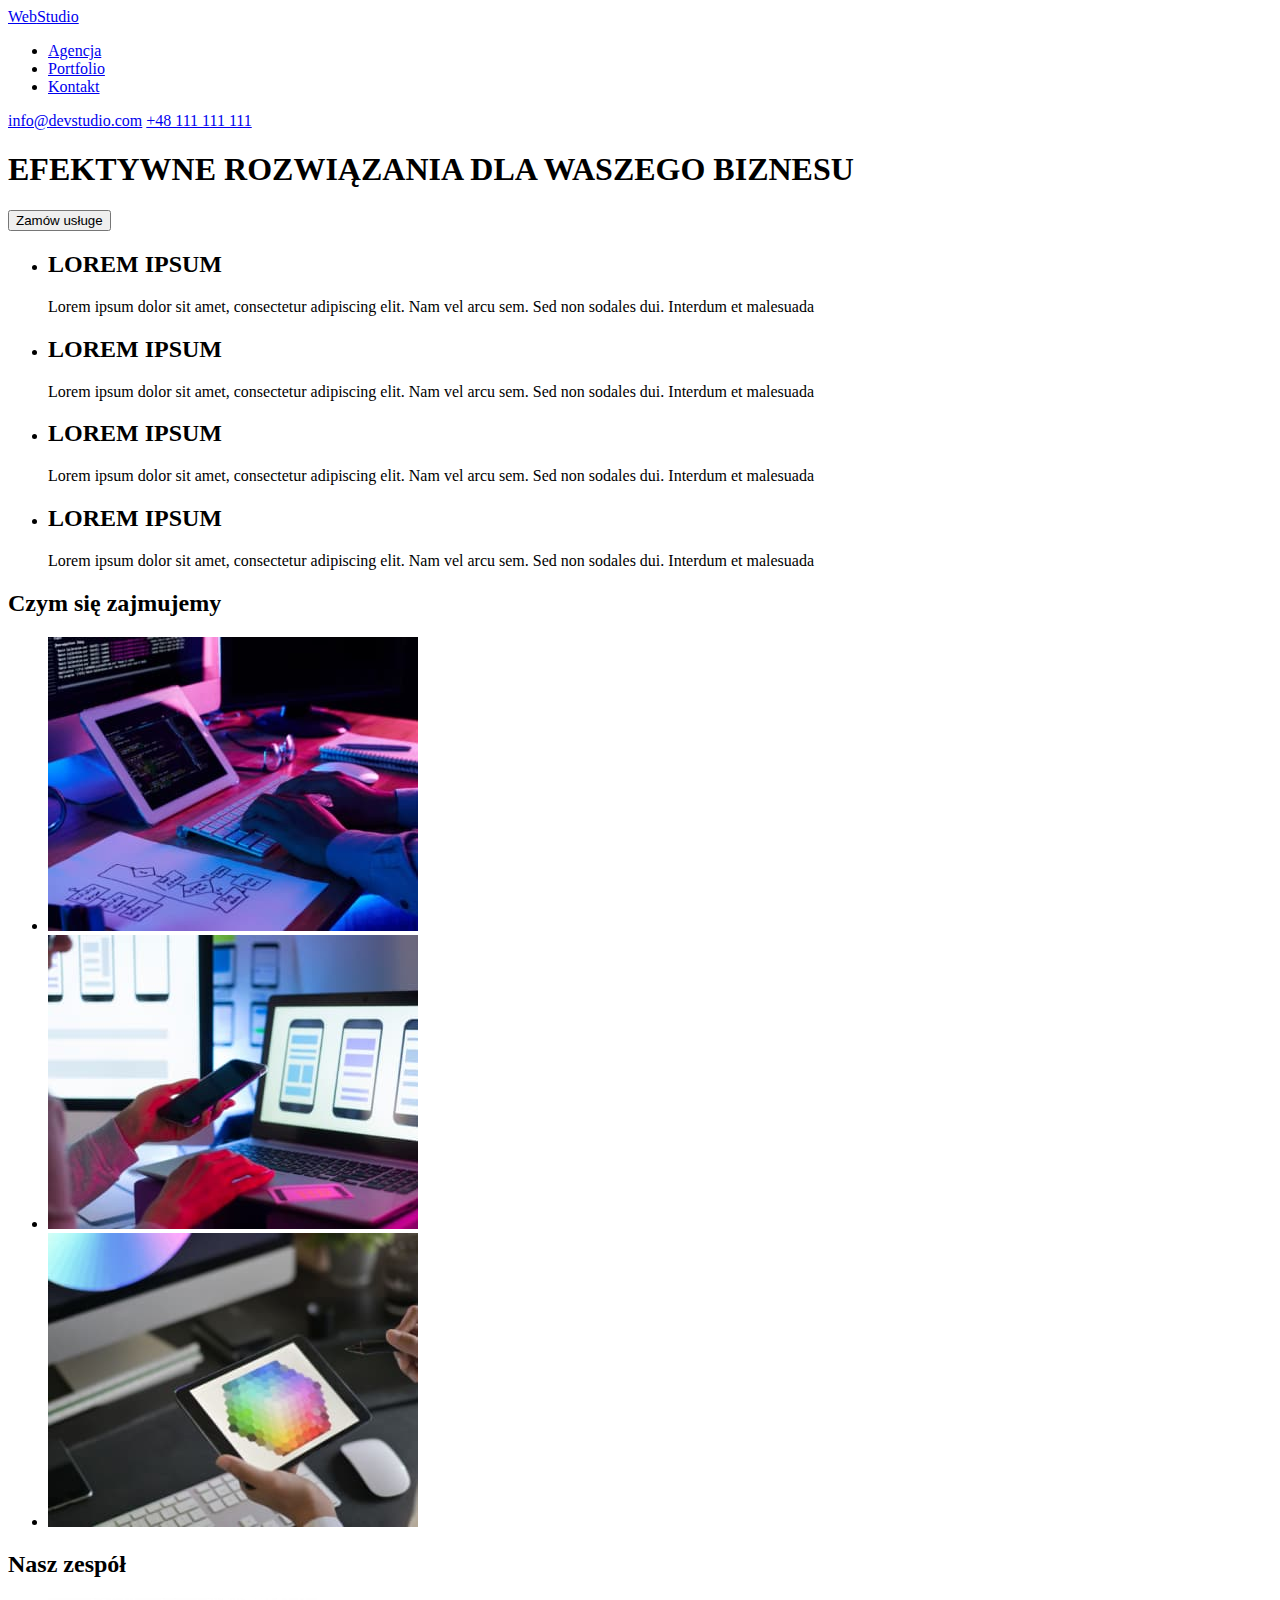
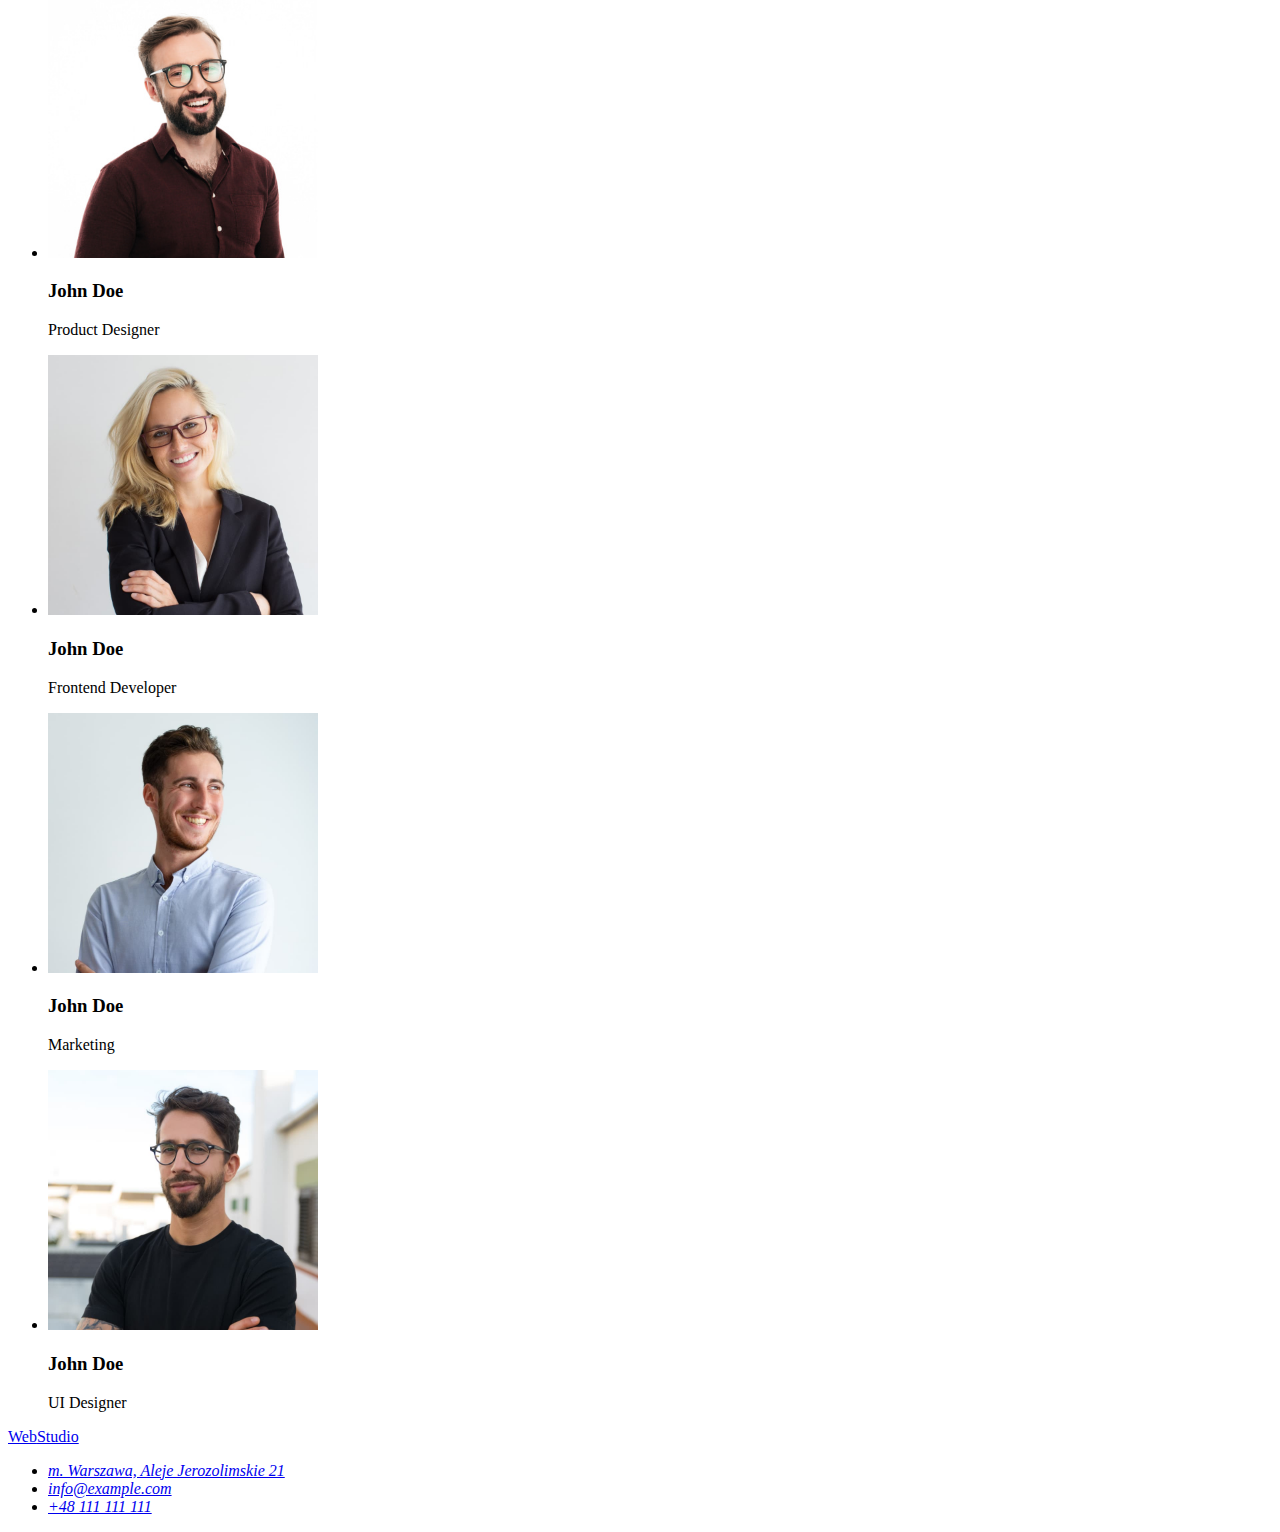
==== index.html @ 8b2a524d "Initial commit" ====
<!DOCTYPE html>
<html lang="en">
  <head>
    <meta charset="UTF-8" />
    <meta http-equiv="X-UA-Compatible" content="IE=edge" />
    <meta name="viewport" content="width=device-width, initial-scale=1.0" />
    <title>Document</title>
  </head>
  <body>
    <header>
      <nav>
        <a href="./index.html"><span>Web</span><span>Studio</span></a>
        <ul>
          <li>
            <a href="./index.html">Agencja</a>
          </li>

          <li><a href="#">Portfolio</a></li>
          <li><a href="#">Kontakt</a></li>
        </ul>
      </nav>
      <div>
        <a href="mailto:info@devstudio.com">info@devstudio.com</a>
        <a href="+48111111111">+48 111 111 111</a>
      </div>
    </header>

    <main>
      <section>
        <h1>EFEKTYWNE ROZWIĄZANIA DLA WASZEGO BIZNESU</h1>
        <button type="button">Zamów usługe</button>
      </section>
      <section>
        <ul>
          <li>
            <h2>LOREM IPSUM</h2>
            <p>
              Lorem ipsum dolor sit amet, consectetur adipiscing elit. Nam vel
              arcu sem. Sed non sodales dui. Interdum et malesuada
            </p>
          </li>
          <li>
            <h2>LOREM IPSUM</h2>
            <p>
              Lorem ipsum dolor sit amet, consectetur adipiscing elit. Nam vel
              arcu sem. Sed non sodales dui. Interdum et malesuada
            </p>
          </li>
          <li>
            <h2>LOREM IPSUM</h2>
            <p>
              Lorem ipsum dolor sit amet, consectetur adipiscing elit. Nam vel
              arcu sem. Sed non sodales dui. Interdum et malesuada
            </p>
          </li>
          <li>
            <h2>LOREM IPSUM</h2>
            <p>
              Lorem ipsum dolor sit amet, consectetur adipiscing elit. Nam vel
              arcu sem. Sed non sodales dui. Interdum et malesuada
            </p>
          </li>
        </ul>
      </section>
      <section>
        <h2>Czym się zajmujemy</h2>
        <ul>
          <li>
            <img
              src="images/img-1.jpg"
              alt="hands on the keyboard"
              height="294"
              width="370"
            />
          </li>
          <li>
            <img
              src="images/img-2.jpg"
              alt="phone in hand"
              height="294"
              width="370"
            />
          </li>
          <li>
            <img
              src="images/img-3.jpg"
              alt="tablet in hand"
              height="294"
              width="370"
            />
          </li>
        </ul>
      </section>
      <section>
        <h2>Nasz zespół</h2>
        <ul>
          <li>
            <img
              src="images/man-1.jpg"
              alt="A man wearing glasses and a brown
            shirt"
              height="260"
              width="270"
            />

            <h3>John Doe</h3>
            <p>Product Designer</p>
          </li>
          <li>
            <img
              src="images/woman-1.jpg"
              alt="blonde in glasses and jacket"
              height="260"
              width="270"
            />
            <h3>John Doe</h3>
            <p>Frontend Developer</p>
          </li>
          <li>
            <img
              src="images/man-2.jpg"
              alt="man in blue shirt"
              height="260"
              width="270"
            />
            <h3>John Doe</h3>
            <p>Marketing</p>
          </li>
          <li>
            <img
              src="images/man-3.jpg"
              alt="man in glasses and black
            t-shirt"
              height="260"
              width="270"
            />
            <h3>John Doe</h3>
            <p>UI Designer</p>
          </li>
        </ul>
      </section>
    </main>
    <footer>
      <a href="./index.html"><span>Web</span><span>Studio</span></a>
      <address>
        <ul>
          <li>
            <a href="https://goo.gl/maps/C1Bpa69maWxQz2SX8" target="_blank"
              >m. Warszawa, Aleje Jerozolimskie 21</a
            >
          </li>

          <li><a href="mailto:info@example.com">info@example.com</a></li>
          <li><a href="tel:+48111111111">+48 111 111 111</a></li>
        </ul>
      </address>
    </footer>
  </body>
</html>
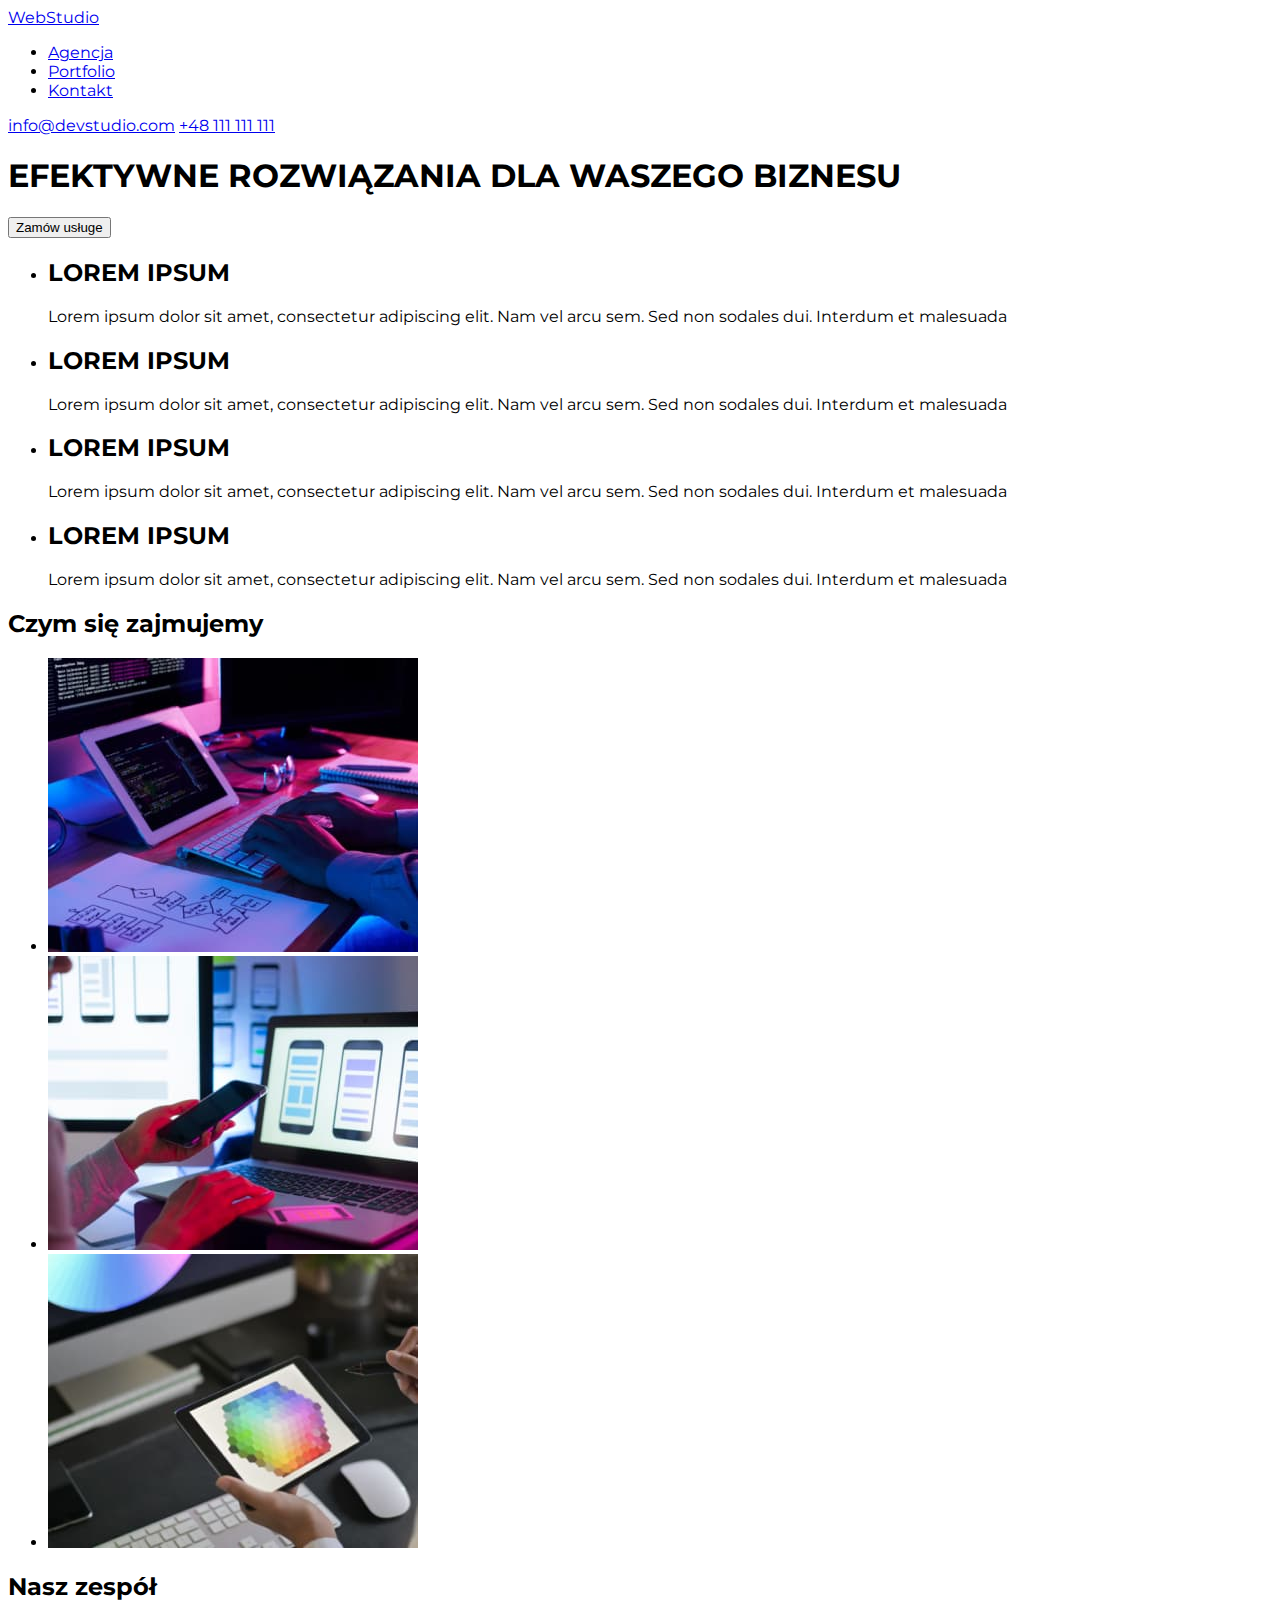
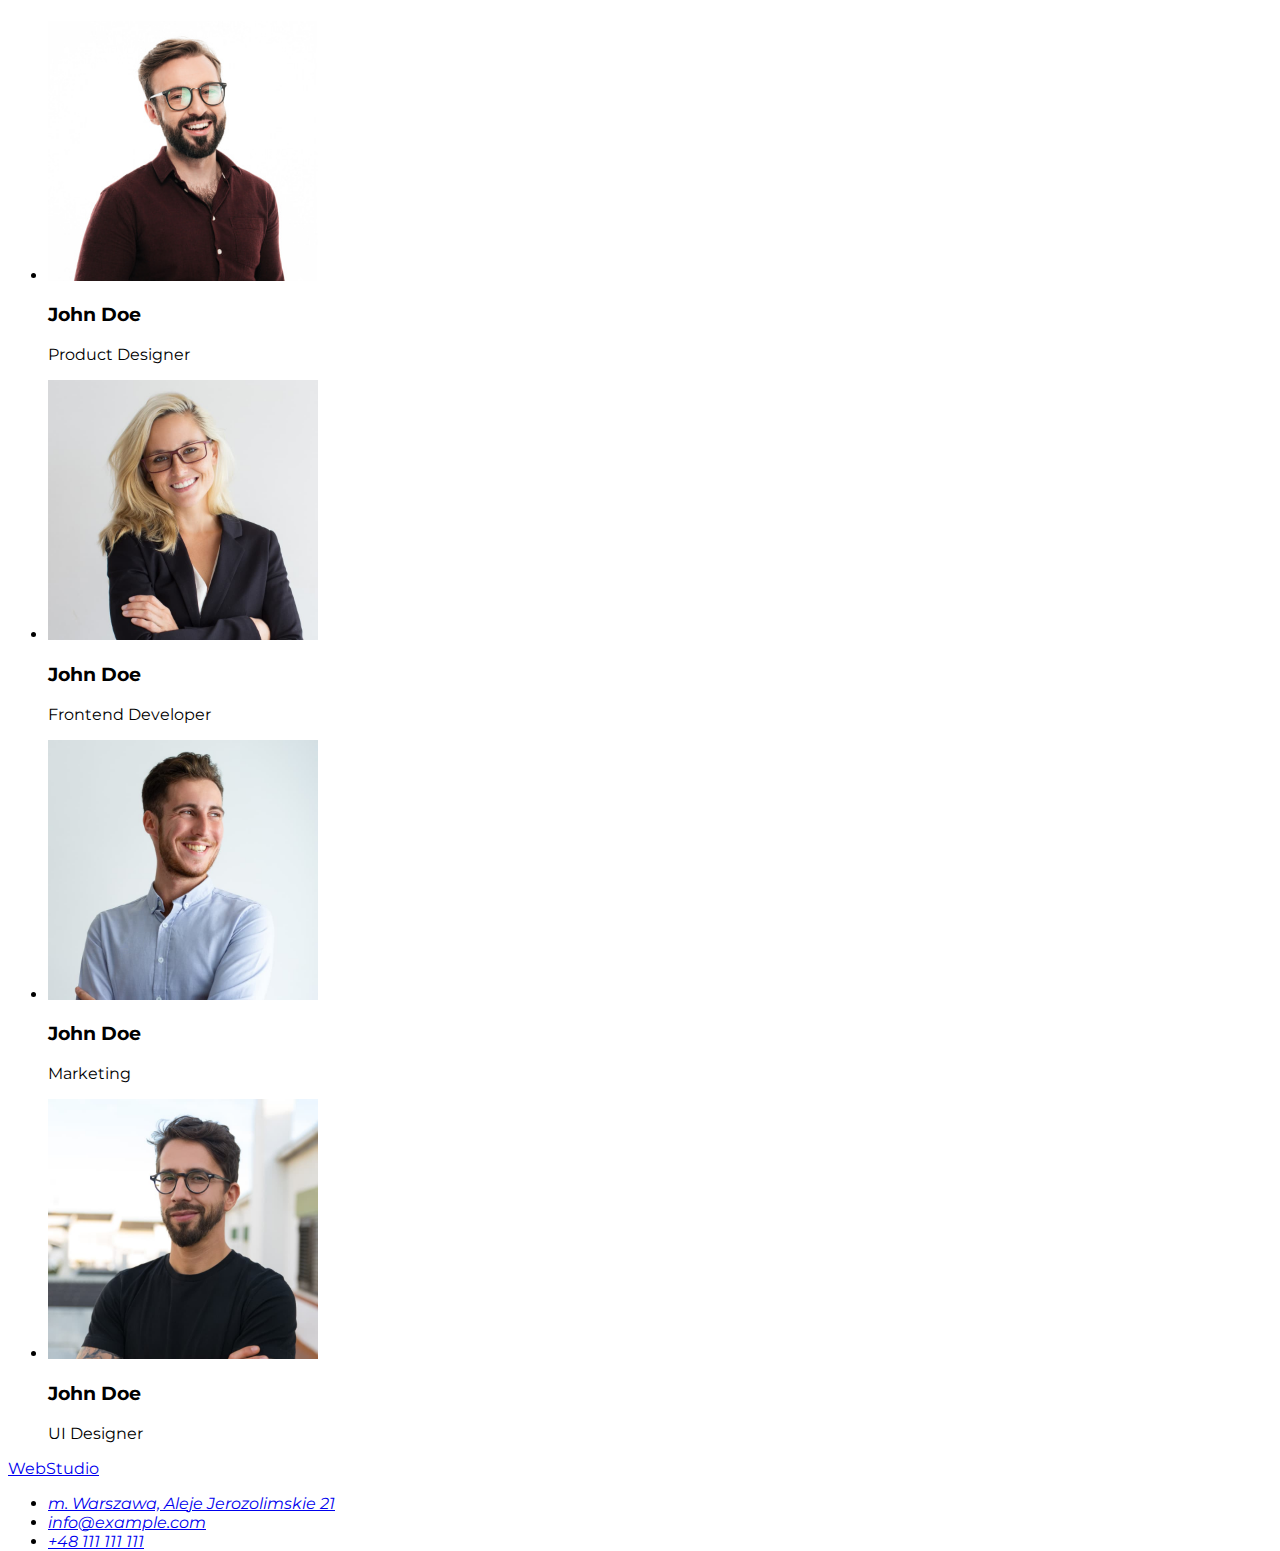
==== commit 0810fb01: "goit-markup-hw-02" ====
--- a/index.html
+++ b/index.html
@@ -5,6 +5,13 @@
     <meta http-equiv="X-UA-Compatible" content="IE=edge" />
     <meta name="viewport" content="width=device-width, initial-scale=1.0" />
     <title>Document</title>
+    <link rel="stylesheet" href="./css/styles.css" />
+    <link rel="preconnect" href="https://fonts.googleapis.com" />
+    <link rel="preconnect" href="https://fonts.gstatic.com" crossorigin />
+    <link
+      href="https://fonts.googleapis.com/css2?family=Montserrat:wght@400;700&display=swap"
+      rel="stylesheet"
+    />
   </head>
   <body>
     <header>
--- a/css/styles.css
+++ b/css/styles.css
@@ -0,0 +1,9 @@
+body {
+  width: 1600px;
+  height: 2349px;
+  background-color: #ffffff;
+  font-family: "Montserrat", sans-serif;
+  font-size: 16px;
+}
+links {
+}
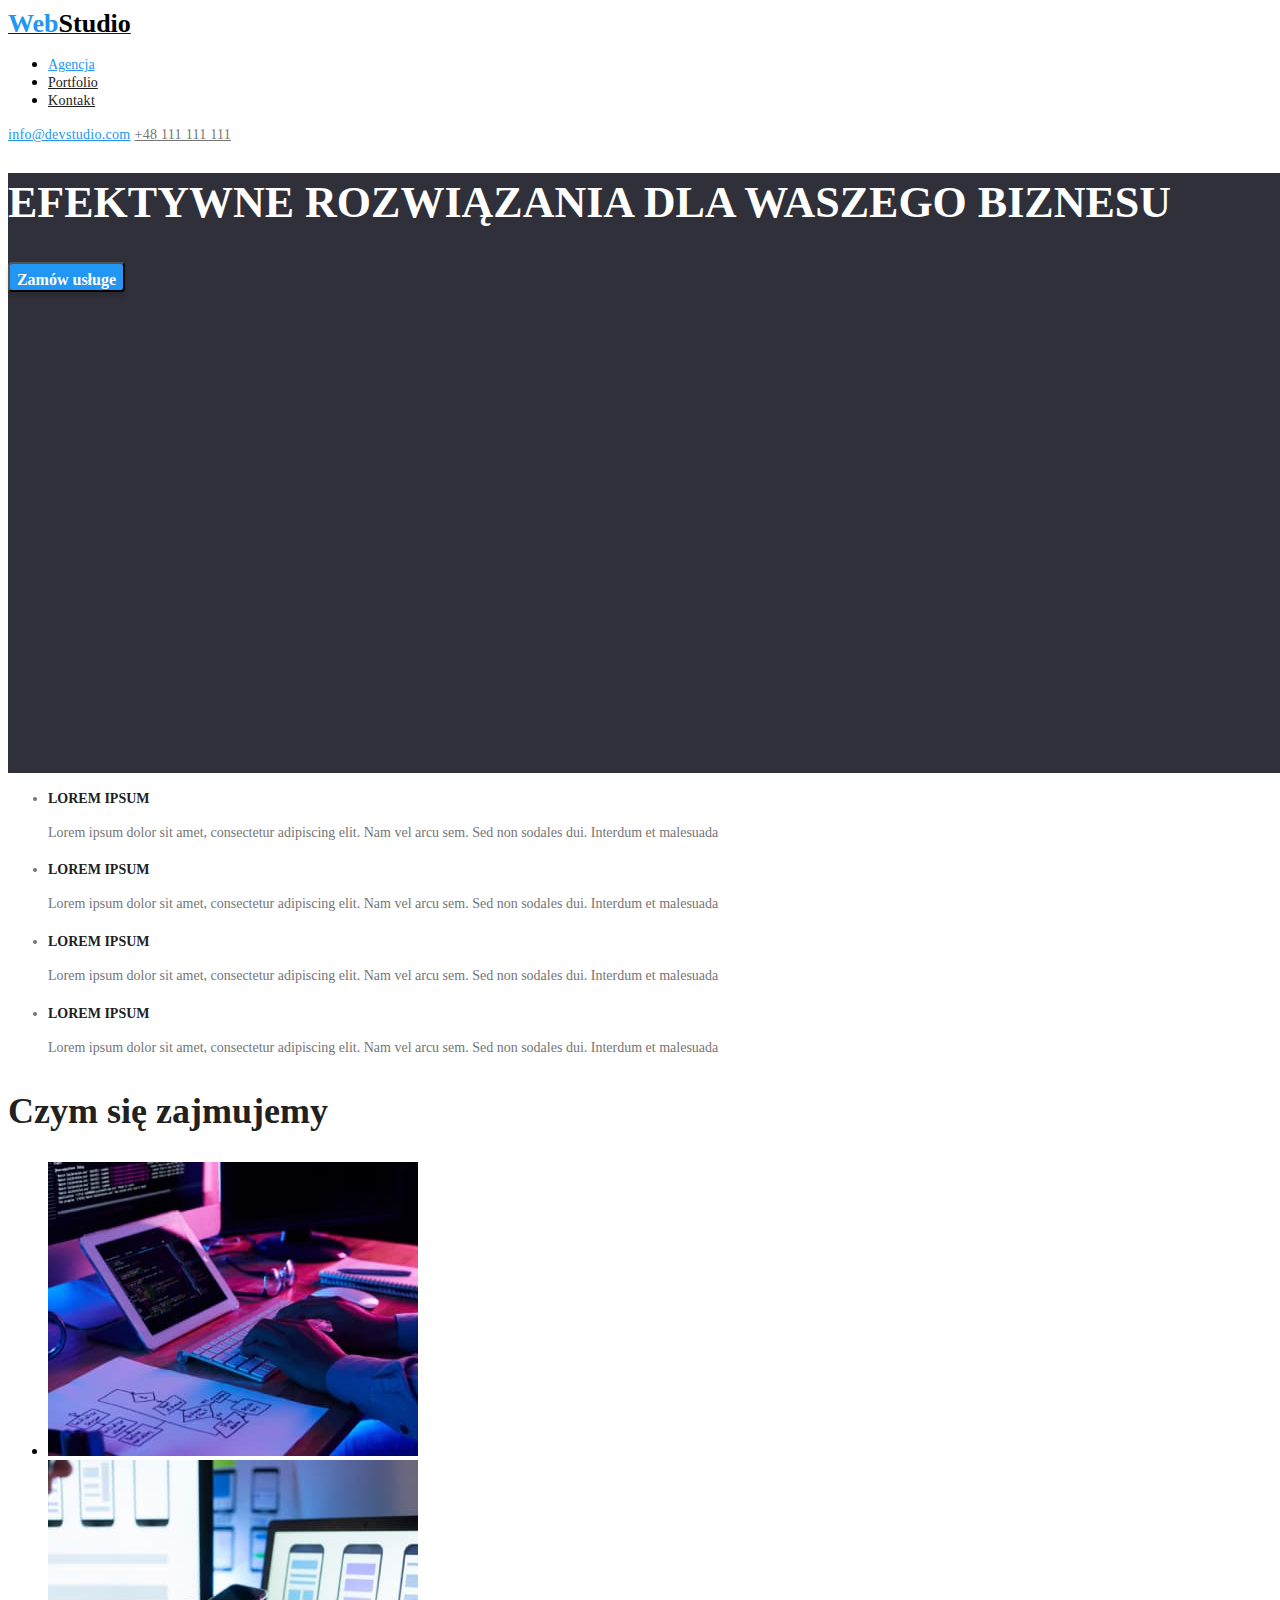
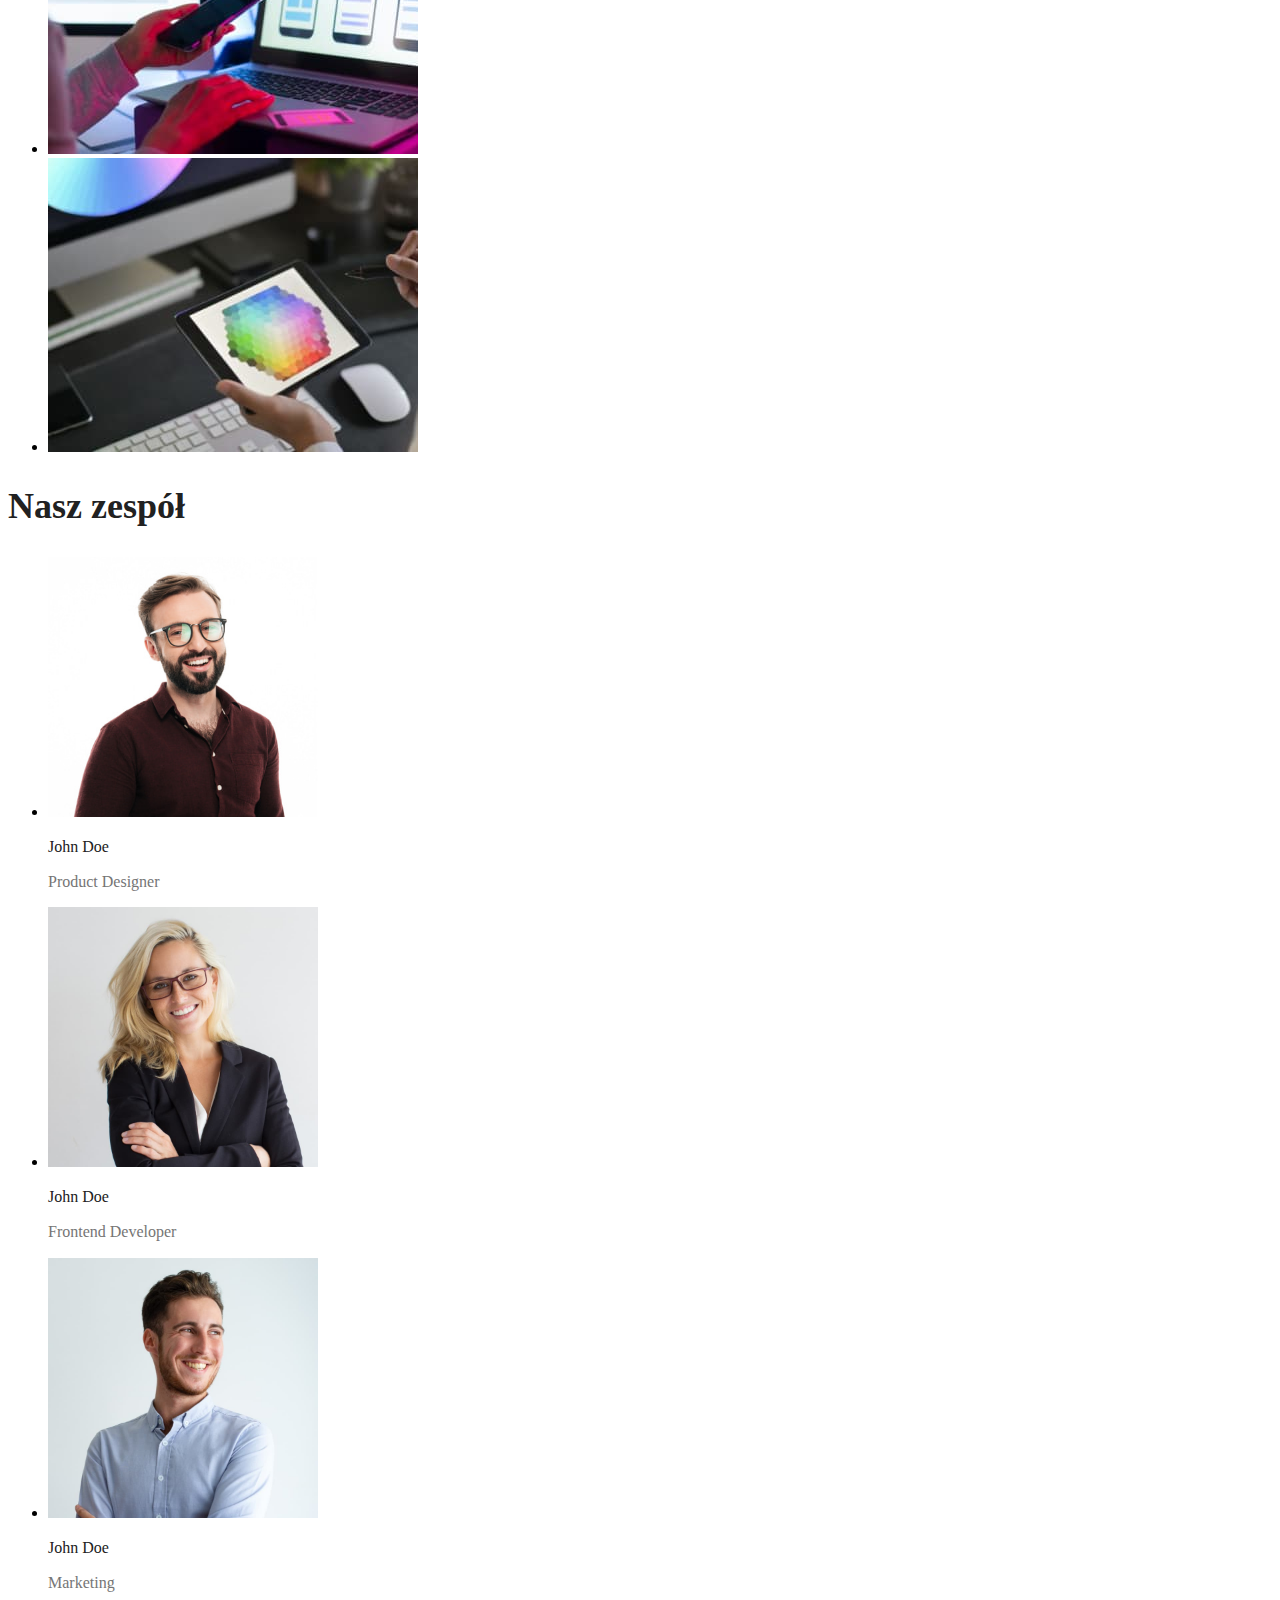
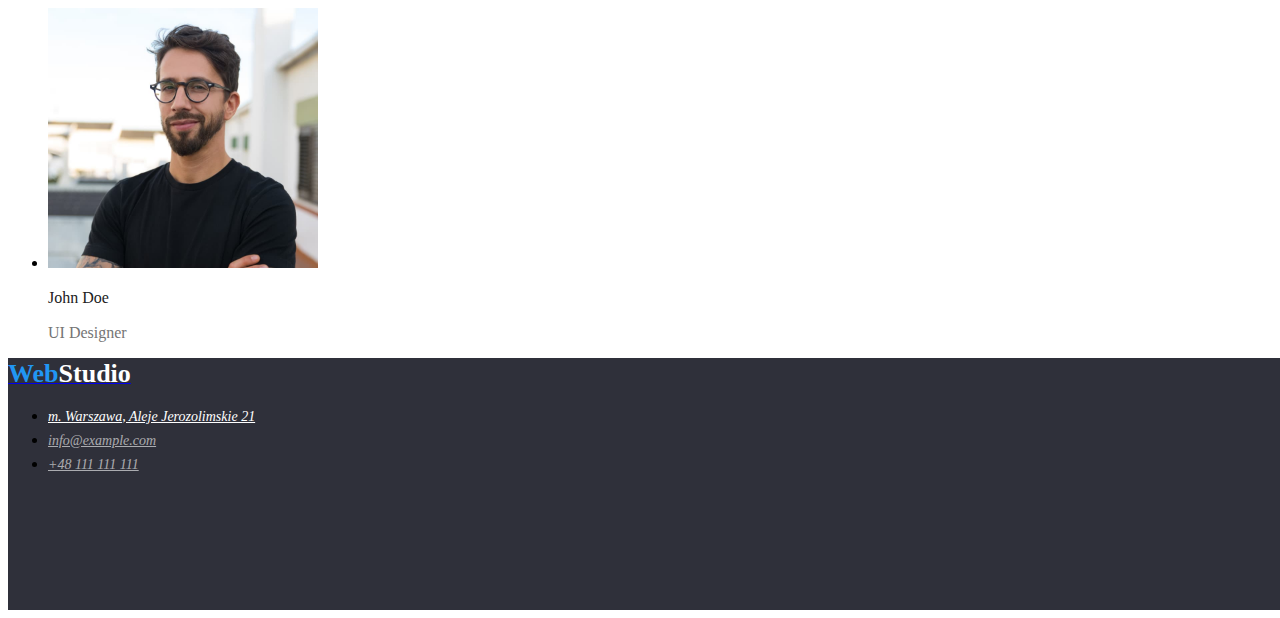
==== commit 2ad15c56: "goit-markup-hw-02" ====
--- a/index.html
+++ b/index.html
@@ -16,52 +16,59 @@
   <body>
     <header>
       <nav>
-        <a href="./index.html"><span>Web</span><span>Studio</span></a>
+        <a href="./index.html"
+          ><span class="menu-links-web">Web</span
+          ><span class="menu-links-studio">Studio</span></a
+        >
         <ul>
           <li>
-            <a href="./index.html">Agencja</a>
+            <a class="menu-links-agencja" href="./index.html">Agencja</a>
           </li>
 
-          <li><a href="#">Portfolio</a></li>
-          <li><a href="#">Kontakt</a></li>
+          <li><a class="menu-links-portfolio" href="#">Portfolio</a></li>
+          <li><a class="menu-links-kontakt" href="#">Kontakt</a></li>
         </ul>
       </nav>
       <div>
-        <a href="mailto:info@devstudio.com">info@devstudio.com</a>
-        <a href="+48111111111">+48 111 111 111</a>
+        <a class="menu-links-mail" href="mailto:info@devstudio.com"
+          >info@devstudio.com</a
+        >
+        <a class="menu-links-telephone" href="+48111111111">+48 111 111 111</a>
       </div>
     </header>
 
     <main>
-      <section>
-        <h1>EFEKTYWNE ROZWIĄZANIA DLA WASZEGO BIZNESU</h1>
-        <button type="button">Zamów usługe</button>
+      <section class="header-background">
+        <h1 class="header-h1">EFEKTYWNE ROZWIĄZANIA DLA WASZEGO BIZNESU</h1>
+        <button class="button-studio button-studio-text" type="button">
+          Zamów usługe
+        </button>
       </section>
       <section>
-        <ul>
+        <ul class="lorem-ipsum-text">
           <li>
-            <h2>LOREM IPSUM</h2>
+            <h2 class="lorem-ipsum">LOREM IPSUM</h2>
             <p>
               Lorem ipsum dolor sit amet, consectetur adipiscing elit. Nam vel
               arcu sem. Sed non sodales dui. Interdum et malesuada
             </p>
           </li>
           <li>
-            <h2>LOREM IPSUM</h2>
+            <h2 class="lorem-ipsum">LOREM IPSUM</h2>
             <p>
               Lorem ipsum dolor sit amet, consectetur adipiscing elit. Nam vel
               arcu sem. Sed non sodales dui. Interdum et malesuada
             </p>
           </li>
           <li>
-            <h2>LOREM IPSUM</h2>
+            <h2 class="lorem-ipsum">LOREM IPSUM</h2>
             <p>
               Lorem ipsum dolor sit amet, consectetur adipiscing elit. Nam vel
               arcu sem. Sed non sodales dui. Interdum et malesuada
             </p>
           </li>
           <li>
-            <h2>LOREM IPSUM</h2>
+            <h2 class="lorem-ipsum">LOREM IPSUM</h2>
             <p>
               Lorem ipsum dolor sit amet, consectetur adipiscing elit. Nam vel
               arcu sem. Sed non sodales dui. Interdum et malesuada
@@ -70,7 +77,7 @@
         </ul>
       </section>
       <section>
-        <h2>Czym się zajmujemy</h2>
+        <h2 class="header-h2">Czym się zajmujemy</h2>
         <ul>
           <li>
             <img
@@ -99,7 +106,7 @@
         </ul>
       </section>
       <section>
-        <h2>Nasz zespół</h2>
+        <h2 class="header-h2">Nasz zespół</h2>
         <ul>
           <li>
             <img
@@ -110,8 +117,8 @@
               width="270"
             />
 
-            <h3>John Doe</h3>
-            <p>Product Designer</p>
+            <h3 class="header-h3">John Doe</h3>
+            <p class="team-title">Product Designer</p>
           </li>
           <li>
             <img
@@ -120,8 +127,8 @@
               height="260"
               width="270"
             />
-            <h3>John Doe</h3>
-            <p>Frontend Developer</p>
+            <h3 class="header-h3">John Doe</h3>
+            <p class="team-title">Frontend Developer</p>
           </li>
           <li>
             <img
@@ -130,8 +137,8 @@
               height="260"
               width="270"
             />
-            <h3>John Doe</h3>
-            <p>Marketing</p>
+            <h3 class="header-h3">John Doe</h3>
+            <p class="team-title">Marketing</p>
           </li>
           <li>
             <img
@@ -141,24 +148,38 @@
               height="260"
               width="270"
             />
-            <h3>John Doe</h3>
-            <p>UI Designer</p>
+            <h3 class="header-h3">John Doe</h3>
+            <p class="team-title">UI Designer</p>
           </li>
         </ul>
       </section>
     </main>
-    <footer>
-      <a href="./index.html"><span>Web</span><span>Studio</span></a>
+    <footer class="footer">
+      <a href="./index.html"
+        ><span class="footer-links-web">Web</span
+        ><span class="footer-links-studio">Studio</span></a
+      >
       <address>
         <ul>
           <li>
-            <a href="https://goo.gl/maps/C1Bpa69maWxQz2SX8" target="_blank"
+            <a
+              class="footer-links-address"
+              href="https://goo.gl/maps/C1Bpa69maWxQz2SX8"
+              target="_blank"
               >m. Warszawa, Aleje Jerozolimskie 21</a
             >
           </li>
 
-          <li><a href="mailto:info@example.com">info@example.com</a></li>
-          <li><a href="tel:+48111111111">+48 111 111 111</a></li>
+          <li>
+            <a class="footer-links-mail" href="mailto:info@example.com"
+              >info@example.com</a
+            >
+          </li>
+          <li>
+            <a class="footer-links-phone" href="tel:+48111111111"
+              >+48 111 111 111</a
+            >
+          </li>
         </ul>
       </address>
     </footer>
--- a/css/styles.css
+++ b/css/styles.css
@@ -1,9 +1,207 @@
-body {
+.body {
   width: 1600px;
   height: 2349px;
   background-color: #ffffff;
   font-family: "Montserrat", sans-serif;
   font-size: 16px;
 }
-links {
-}
+.menu-links-web {
+  font-family: "Raleway";
+
+  font-weight: 700;
+  font-size: 26px;
+  line-height: 31px;
+  color: #2196f3;
+}
+.menu-links-studio {
+  font-family: "Raleway";
+
+  font-weight: 700;
+  font-size: 26px;
+  line-height: 1.2;
+  color: #000000;
+}
+.menu-links-agencja {
+  font-family: "Roboto";
+
+  font-weight: 500;
+  font-size: 14px;
+  line-height: 1.14;
+  color: #2196f3;
+}
+.menu-links-portfolio {
+  font-family: "Roboto";
+
+  font-weight: 500;
+  font-size: 14px;
+  line-height: 1.14;
+
+  color: #212121;
+}
+.menu-links-kontakt {
+  font-family: "Roboto";
+
+  font-weight: 500;
+  font-size: 14px;
+  line-height: 1.14;
+  letter-spacing: 0.02em;
+
+  color: #212121;
+}
+.menu-links-mail {
+  font-family: "Roboto";
+
+  font-weight: 500;
+  font-size: 14px;
+  line-height: 1.14;
+  letter-spacing: 0.02em;
+
+  color: #2196f3;
+}
+.menu-links-telephone {
+  font-family: "Roboto";
+
+  font-weight: 500;
+  font-size: 14px;
+  line-height: 1.14;
+  letter-spacing: 0.02em;
+
+  color: #757575;
+}
+.header-background {
+  width: 1600px;
+  height: 600px;
+  left: 0px;
+  top: 80px;
+
+  background: #2f303a;
+}
+.header-h1 {
+  font-family: "Roboto";
+
+  font-weight: 900;
+  font-size: 44px;
+  line-height: 1.36;
+
+  color: #ffffff;
+}
+.button-studio {
+  width: 200px;
+  height: 50px;
+  left: 700px;
+  top: 430px;
+
+  background: #2196f3;
+  box-shadow: 0px 4px 4px rgba(0, 0, 0, 0.15);
+  border-radius: 4px;
+}
+.button-studio-text {
+  width: 117px;
+  height: 30px;
+  left: 742px;
+  top: 440px;
+
+  font-family: "Roboto";
+
+  font-weight: 700;
+  font-size: 16px;
+  line-height: 1.88;
+
+  color: #ffffff;
+}
+.lorem-ipsum {
+  font-family: "Roboto";
+
+  font-weight: 700;
+  font-size: 14px;
+  line-height: 1.14;
+
+  color: #212121;
+}
+.lorem-ipsum-text {
+  font-family: "Roboto";
+
+  font-weight: 400;
+  font-size: 14px;
+  line-height: 1.7;
+
+  color: #757575;
+}
+.header-h2 {
+  font-family: "Roboto";
+
+  font-weight: 700;
+  font-size: 36px;
+  line-height: 1.17;
+
+  color: #212121;
+}
+.header-h3 {
+  font-family: "Roboto";
+
+  font-weight: 500;
+  font-size: 16px;
+  line-height: 1.19;
+
+  color: #212121;
+}
+.team-title {
+  font-family: "Roboto";
+
+  font-weight: 400;
+  font-size: 16px;
+  line-height: 1.19;
+
+  color: #757575;
+}
+.footer {
+  width: 1600px;
+  height: 252px;
+  left: 0px;
+  top: 2097px;
+  background: #2f303a;
+}
+.footer-links-web {
+  font-family: "Raleway";
+
+  font-weight: 700;
+  font-size: 26px;
+  line-height: 31px;
+  color: #2196f3;
+}
+.footer-links-studio {
+  font-family: "Raleway";
+
+  font-weight: 700;
+  font-size: 26px;
+  line-height: 31px;
+
+  color: #ffffff;
+}
+.footer-links-address {
+  font-family: "Roboto";
+
+  font-weight: 400;
+  font-size: 14px;
+  line-height: 1.71;
+
+  color: #ffffff;
+}
+.footer-links-mail {
+  font-family: "Roboto";
+
+  font-weight: 400;
+  font-size: 14px;
+  line-height: 1.71;
+
+  color: rgba(255, 255, 255, 0.6);
+}
+.footer-links-phone {
+  font-family: "Roboto";
+
+  font-weight: 400;
+  font-size: 14px;
+  line-height: 1.71;
+
+  color: rgba(255, 255, 255, 0.6);
+}
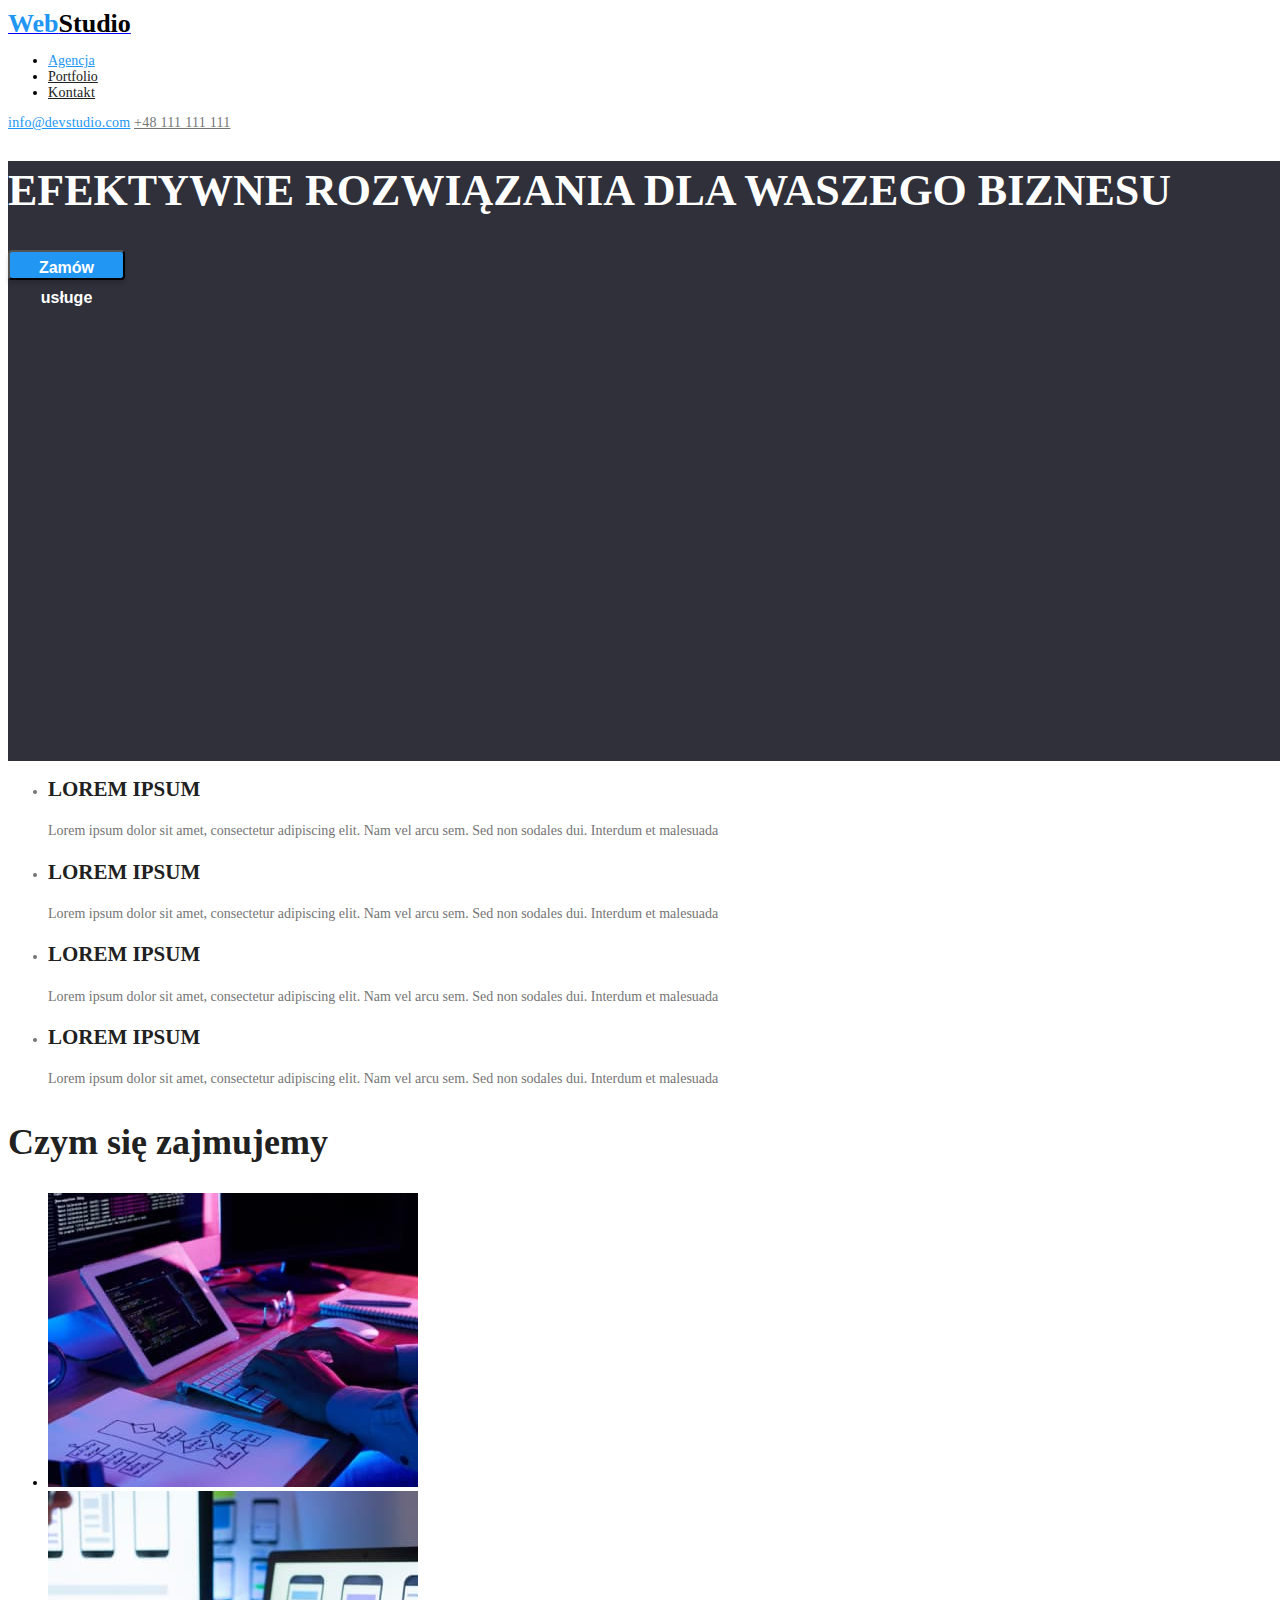
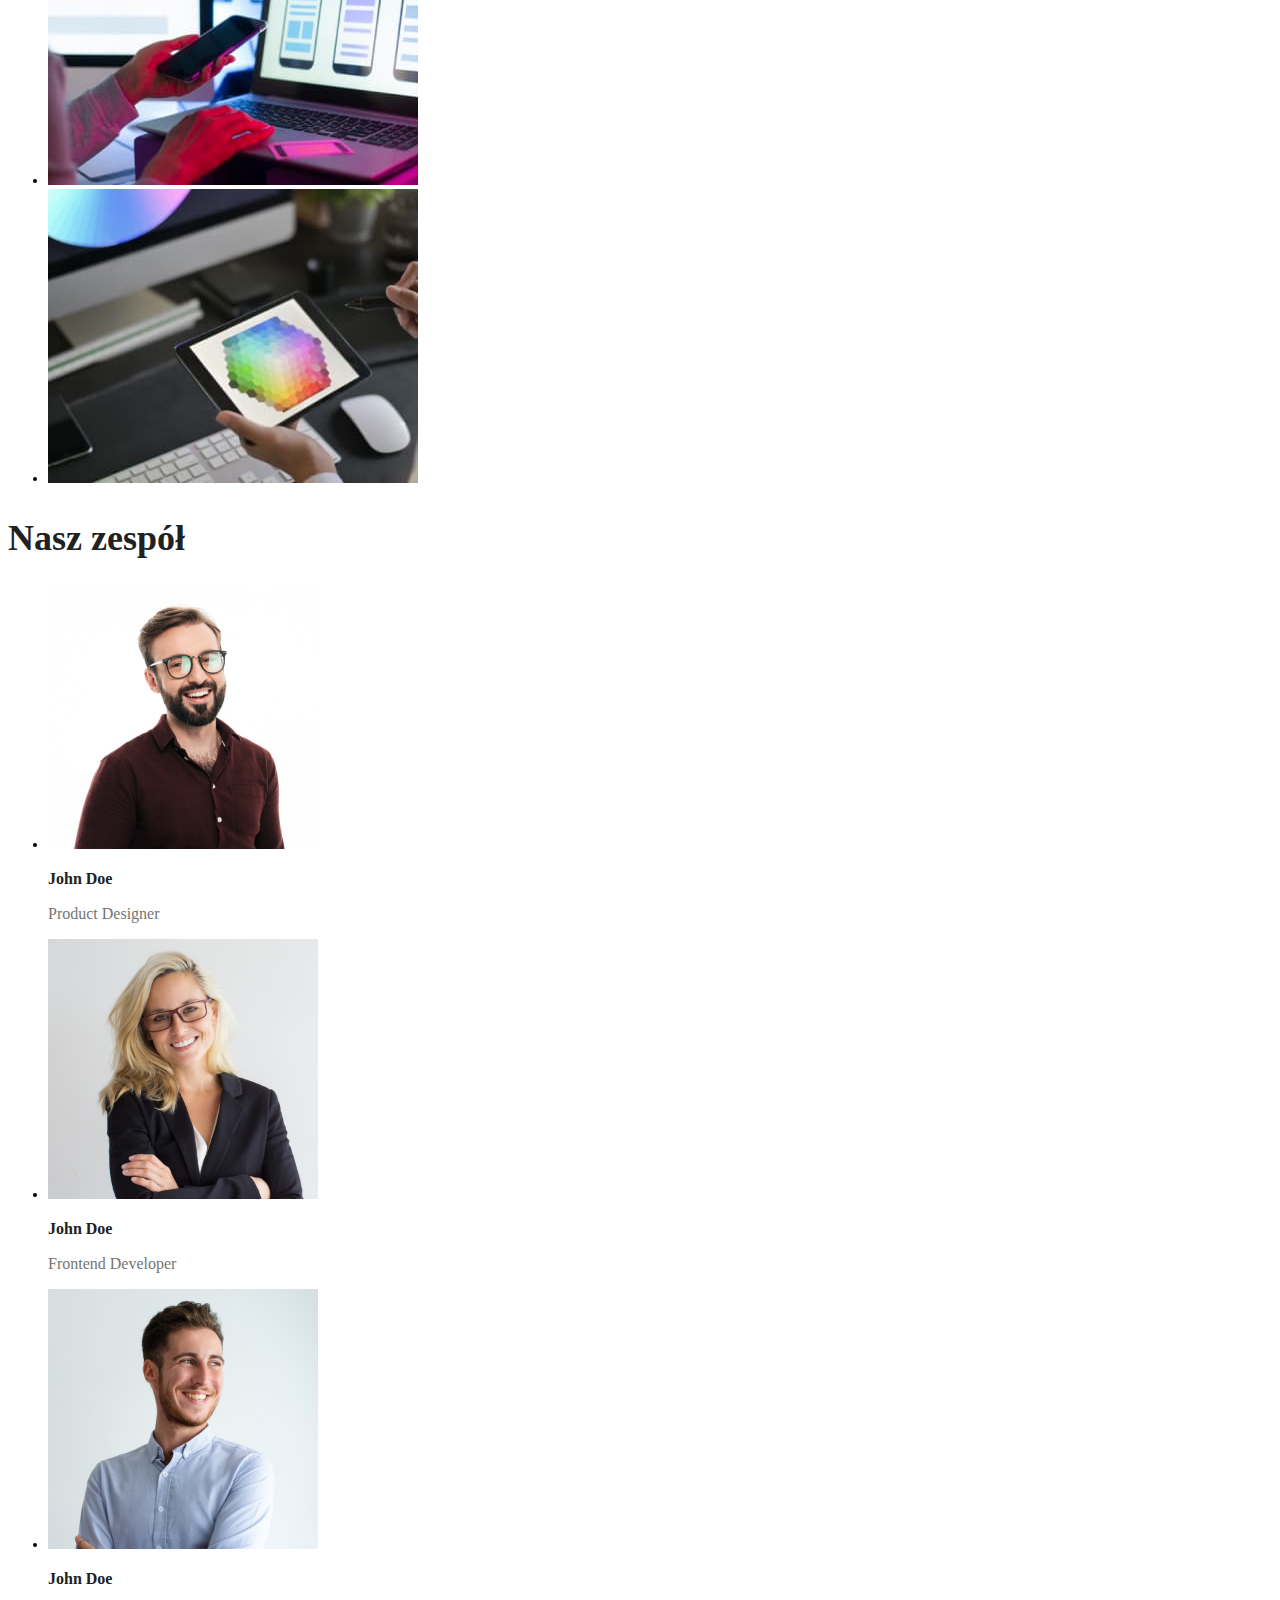
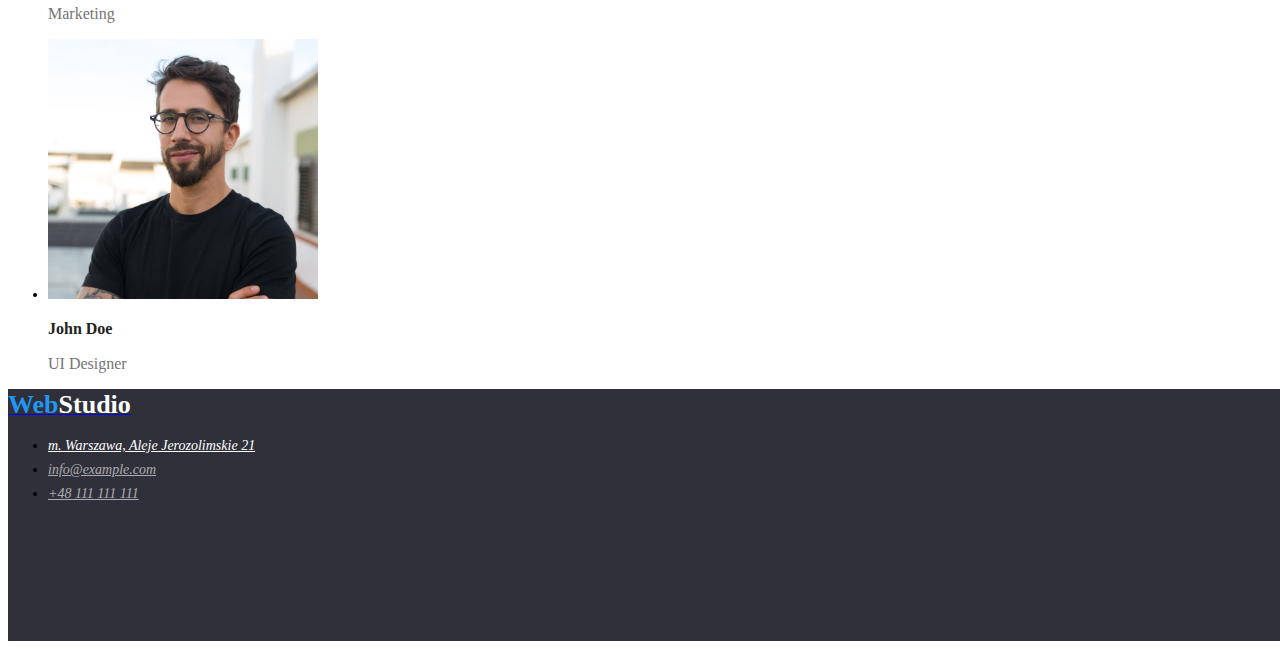
==== commit f8d879c5: "goit-markup-hw-02" ====
--- a/index.html
+++ b/index.html
@@ -33,7 +33,7 @@
         <a class="menu-links-mail" href="mailto:info@devstudio.com"
           >info@devstudio.com</a
         >
-        <a class="menu-links-telephone" href="+48111111111">+48 111 111 111</a>
+        <a class="menu-links-phone" href="+48111111111">+48 111 111 111</a>
       </div>
     </header>
 
--- a/css/styles.css
+++ b/css/styles.css
@@ -1,9 +1,9 @@
-.body {
-  width: 1600px;
-  height: 2349px;
+body {
   background-color: #ffffff;
-  font-family: "Montserrat", sans-serif;
-  font-size: 16px;
+  font-family: "Roboto";
+  font-weight: 500;
+  font-size: 14px;
+  color: #000000;
 }
 .menu-links-web {
   font-family: "Raleway";
@@ -13,6 +13,7 @@
   line-height: 31px;
   color: #2196f3;
 }
+
 .menu-links-studio {
   font-family: "Raleway";
 
@@ -22,51 +23,51 @@
   color: #000000;
 }
 .menu-links-agencja {
-  font-family: "Roboto";
-
-  font-weight: 500;
-  font-size: 14px;
   line-height: 1.14;
   color: #2196f3;
 }
+.menu-links-agencja:focus,
+.menu-links-agencja:hover {
+  color: green;
+}
 .menu-links-portfolio {
-  font-family: "Roboto";
-
-  font-weight: 500;
-  font-size: 14px;
   line-height: 1.14;
 
   color: #212121;
 }
+.menu-links-portfolio:focus,
+.menu-links-portfolio:hover {
+  color: green;
+}
 .menu-links-kontakt {
-  font-family: "Roboto";
-
-  font-weight: 500;
-  font-size: 14px;
   line-height: 1.14;
   letter-spacing: 0.02em;
 
   color: #212121;
 }
+.menu-links-kontakt:focus,
+.menu-links-kontakt:hover {
+  color: green;
+}
 .menu-links-mail {
-  font-family: "Roboto";
-
-  font-weight: 500;
-  font-size: 14px;
   line-height: 1.14;
   letter-spacing: 0.02em;
 
   color: #2196f3;
 }
-.menu-links-telephone {
-  font-family: "Roboto";
-
-  font-weight: 500;
-  font-size: 14px;
+.menu-links-mail:focus,
+.menu-links-mail:hover {
+  color: green;
+}
+.menu-links-phone {
   line-height: 1.14;
   letter-spacing: 0.02em;
 
   color: #757575;
+}
+.menu-links-phone:focus,
+.menu-links-phone:hover {
+  color: green;
 }
 .header-background {
   width: 1600px;
@@ -77,8 +78,6 @@
   background: #2f303a;
 }
 .header-h1 {
-  font-family: "Roboto";
-
   font-weight: 900;
   font-size: 44px;
   line-height: 1.36;
@@ -101,8 +100,6 @@
   left: 742px;
   top: 440px;
 
-  font-family: "Roboto";
-
   font-weight: 700;
   font-size: 16px;
   line-height: 1.88;
@@ -110,26 +107,20 @@
   color: #ffffff;
 }
 .lorem-ipsum {
-  font-family: "Roboto";
+  font-weight: 700;
 
-  font-weight: 700;
-  font-size: 14px;
   line-height: 1.14;
 
   color: #212121;
 }
 .lorem-ipsum-text {
-  font-family: "Roboto";
+  font-weight: 400;
 
-  font-weight: 400;
-  font-size: 14px;
   line-height: 1.7;
 
   color: #757575;
 }
 .header-h2 {
-  font-family: "Roboto";
-
   font-weight: 700;
   font-size: 36px;
   line-height: 1.17;
@@ -137,17 +128,12 @@
   color: #212121;
 }
 .header-h3 {
-  font-family: "Roboto";
-
-  font-weight: 500;
   font-size: 16px;
   line-height: 1.19;
 
   color: #212121;
 }
 .team-title {
-  font-family: "Roboto";
-
   font-weight: 400;
   font-size: 16px;
   line-height: 1.19;
@@ -179,29 +165,35 @@
   color: #ffffff;
 }
 .footer-links-address {
-  font-family: "Roboto";
+  font-weight: 400;
 
-  font-weight: 400;
-  font-size: 14px;
   line-height: 1.71;
 
   color: #ffffff;
 }
+.footer-links-address:focus,
+.footer-links-address:hover {
+  color: green;
+}
 .footer-links-mail {
-  font-family: "Roboto";
+  font-weight: 400;
 
-  font-weight: 400;
-  font-size: 14px;
   line-height: 1.71;
 
   color: rgba(255, 255, 255, 0.6);
 }
+.footer-links-mail:focus,
+.footer-links-mail:hover {
+  color: green;
+}
 .footer-links-phone {
-  font-family: "Roboto";
+  font-weight: 400;
 
-  font-weight: 400;
-  font-size: 14px;
   line-height: 1.71;
 
   color: rgba(255, 255, 255, 0.6);
 }
+.footer-links-phone:focus,
+.footer-links-phone:hover {
+  color: green;
+}
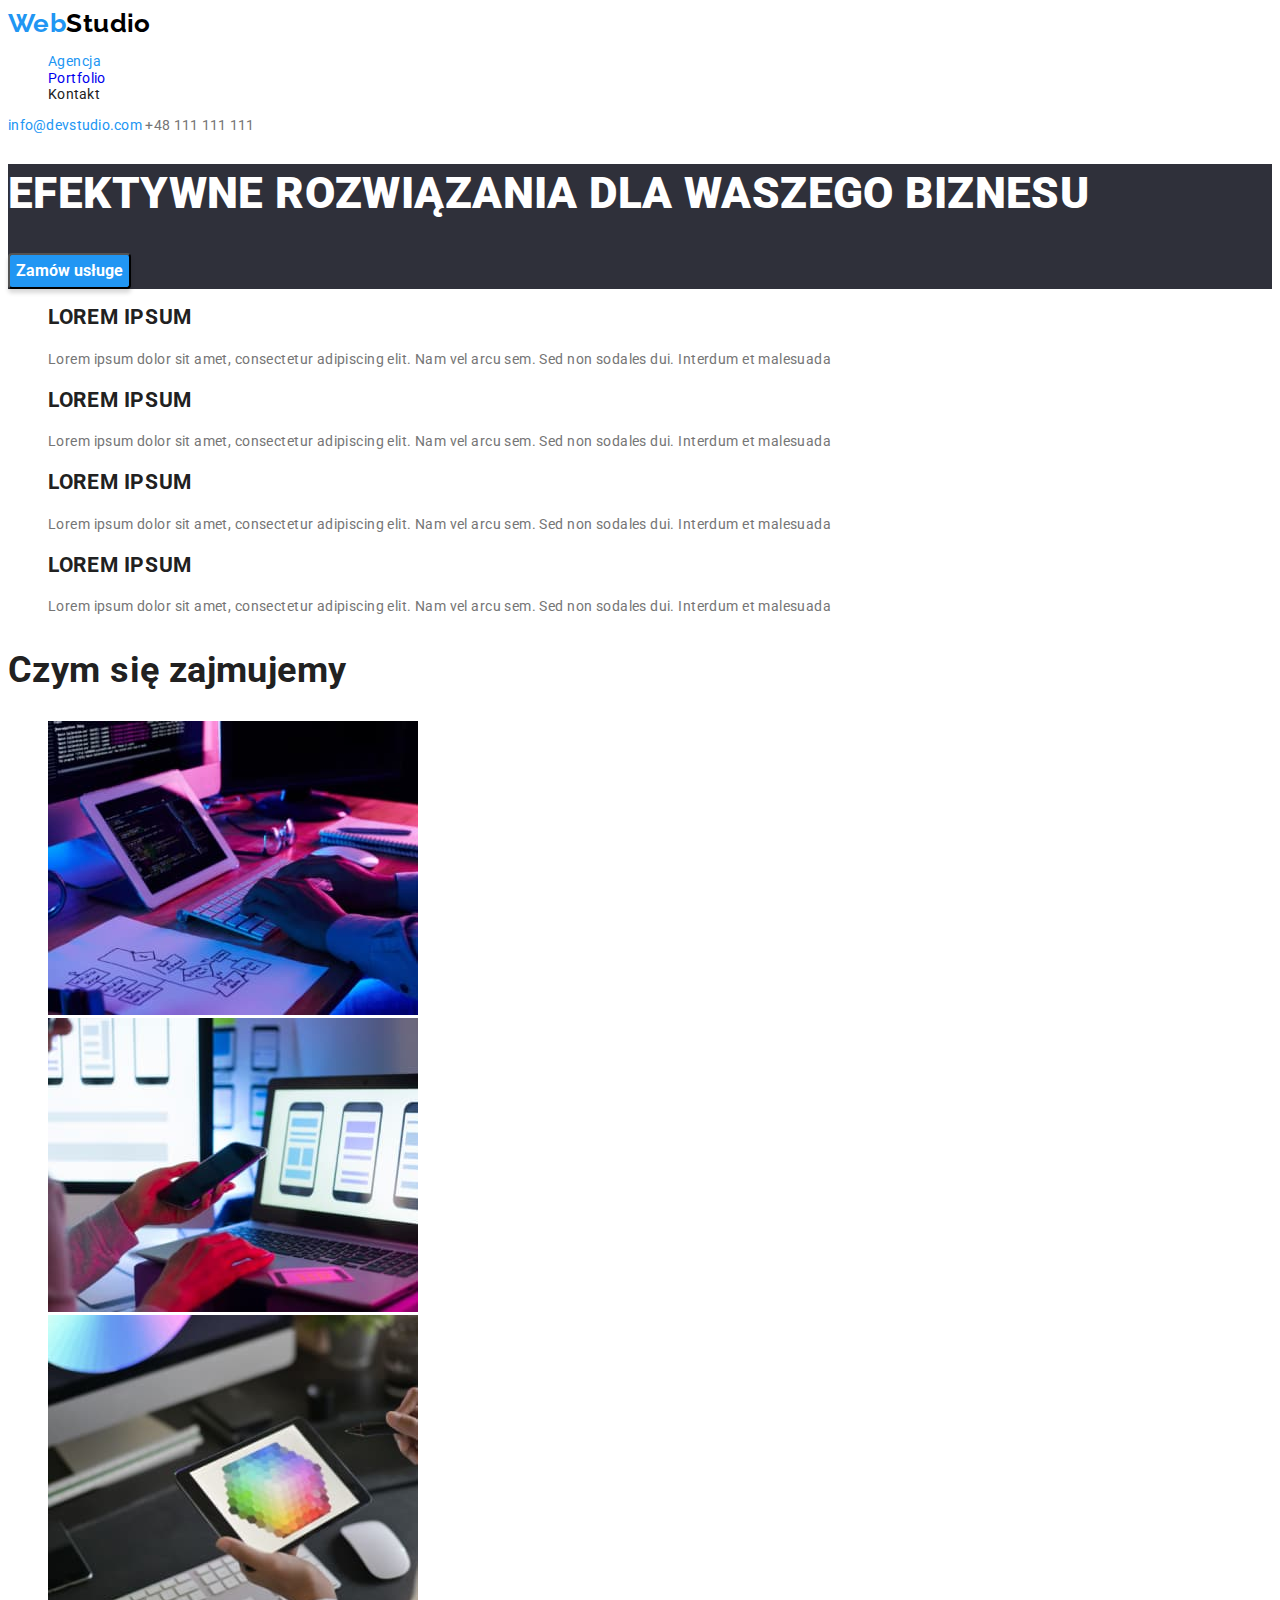
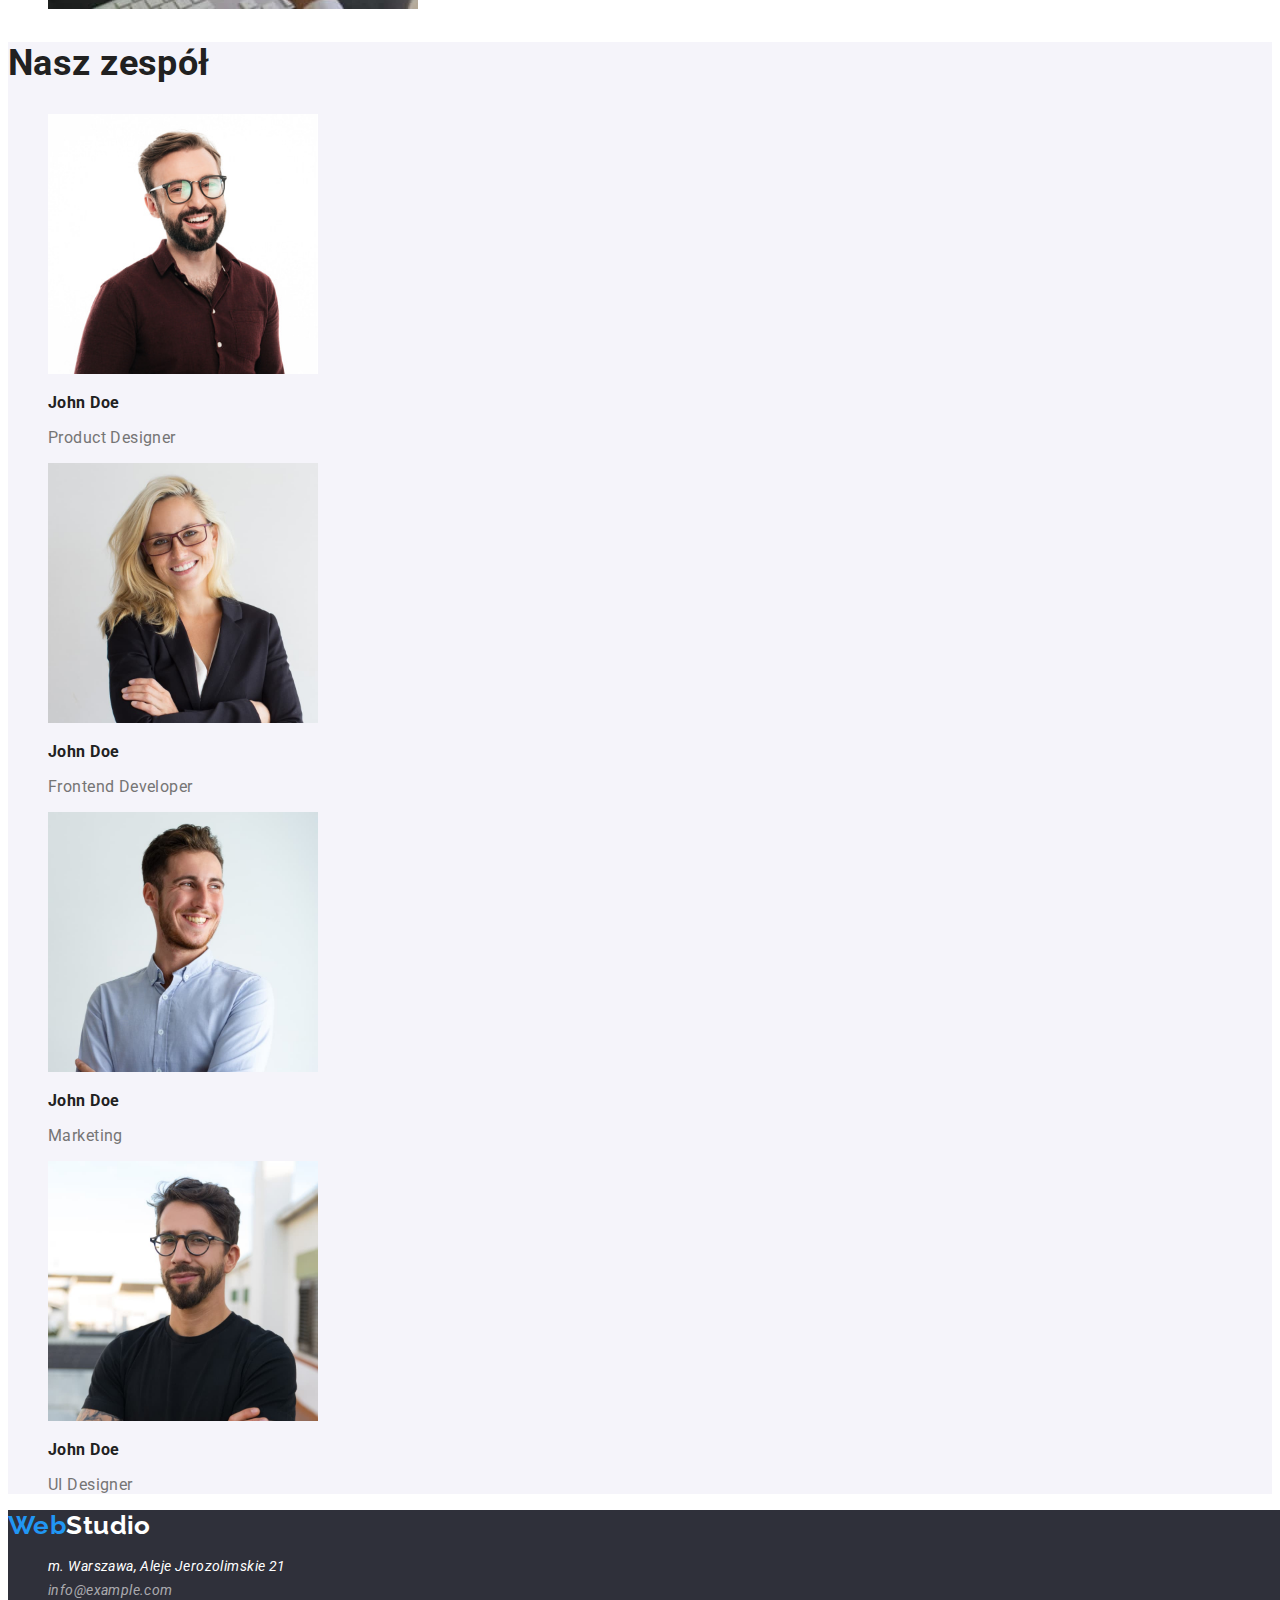
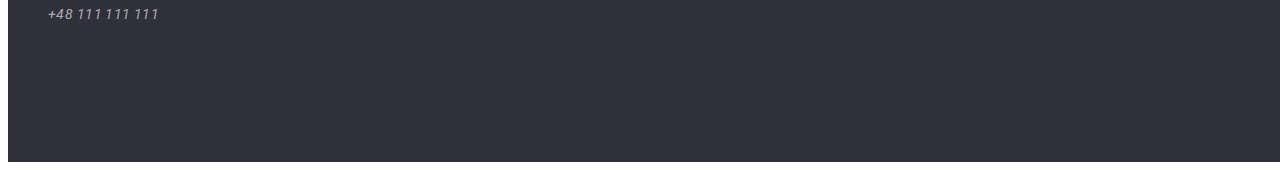
==== commit 5895e537: "goit-markup-hw-02" ====
--- a/index.html
+++ b/index.html
@@ -9,16 +9,15 @@
     <link rel="preconnect" href="https://fonts.googleapis.com" />
     <link rel="preconnect" href="https://fonts.gstatic.com" crossorigin />
     <link
-      href="https://fonts.googleapis.com/css2?family=Montserrat:wght@400;700&display=swap"
+      href="https://fonts.googleapis.com/css2?family=Raleway:ital,wght@0,400;0,500;0,700;1,400;1,500;1,700&family=Roboto:ital,wght@0,400;0,500;0,700;1,400;1,500;1,700&display=swap"
       rel="stylesheet"
     />
   </head>
   <body>
     <header>
       <nav>
-        <a href="./index.html"
-          ><span class="menu-links-web">Web</span
-          ><span class="menu-links-studio">Studio</span></a
+        <a class="menu-links-web" href="./index.html"
+          >Web<span class="menu-links-studio">Studio</span></a
         >
         <ul>
           <li>
@@ -40,7 +39,7 @@
     <main>
       <section class="header-background">
         <h1 class="header-h1">EFEKTYWNE ROZWIĄZANIA DLA WASZEGO BIZNESU</h1>
-        <button class="button-studio button-studio-text" type="button">
+        <button class="button-studio button-studio-text cursor" type="button">
           Zamów usługe
         </button>
       </section>
@@ -105,7 +104,7 @@
           </li>
         </ul>
       </section>
-      <section>
+      <section class="team-section-background">
         <h2 class="header-h2">Nasz zespół</h2>
         <ul>
           <li>
--- a/css/styles.css
+++ b/css/styles.css
@@ -1,199 +1,175 @@
+:root {
+  --background-color: #ffffff;
+  --background-color-header: #2f303a;
+  --background-color-team: #f5f4fa;
+  --color-text-first: #212121;
+  --color-text-second: #757575;
+  --color-text-third: #ffffff;
+  --color-link-first: #2196f3;
+  --color-link-second: #000000;
+  --color-helper-text: #8e8f99;
+  --footer-text-color: rgba(255, 255, 255, 0.6);
+  --font-primary: Roboto, sans-serif;
+  --font-secondary: Raleway, sans-serif;
+}
 body {
-  background-color: #ffffff;
-  font-family: "Roboto";
-  font-weight: 500;
+  background-color: var(--background-color);
+  font-family: var(--font-primary);
   font-size: 14px;
-  color: #000000;
+  color: var(--font-primary);
+  letter-spacing: 0.03em;
 }
-.menu-links-web {
-  font-family: "Raleway";
-
-  font-weight: 700;
-  font-size: 26px;
-  line-height: 31px;
-  color: #2196f3;
+a {
+  text-decoration: none;
+}
+ul {
+  list-style: none;
 }
 
-.menu-links-studio {
-  font-family: "Raleway";
+.menu-links-web {
+  font-family: var(--font-secondary);
 
   font-weight: 700;
   font-size: 26px;
   line-height: 1.2;
-  color: #000000;
+  color: var(--color-link-first);
+}
+
+.menu-links-studio {
+  color: var(--color-link-second);
 }
 .menu-links-agencja {
   line-height: 1.14;
-  color: #2196f3;
+  color: var(--color-link-first);
 }
-.menu-links-agencja:focus,
-.menu-links-agencja:hover {
-  color: green;
-}
-.menu-links-portfolio {
+.menu-links-agencja:focus .menu-links-portfolio {
   line-height: 1.14;
 
-  color: #212121;
+  color: var(--color-text-first);
 }
 .menu-links-portfolio:focus,
-.menu-links-portfolio:hover {
-  color: green;
-}
 .menu-links-kontakt {
   line-height: 1.14;
   letter-spacing: 0.02em;
 
-  color: #212121;
+  color: var(--color-text-first);
 }
 .menu-links-kontakt:focus,
-.menu-links-kontakt:hover {
-  color: green;
-}
 .menu-links-mail {
   line-height: 1.14;
   letter-spacing: 0.02em;
 
-  color: #2196f3;
+  color: var(--color-link-first);
 }
 .menu-links-mail:focus,
-.menu-links-mail:hover {
-  color: green;
-}
 .menu-links-phone {
   line-height: 1.14;
   letter-spacing: 0.02em;
 
-  color: #757575;
+  color: var(--color-text-second);
 }
 .menu-links-phone:focus,
-.menu-links-phone:hover {
-  color: green;
+.header-background {
+  background: var(--background-color-header);
 }
-.header-background {
-  width: 1600px;
-  height: 600px;
-  left: 0px;
-  top: 80px;
-
-  background: #2f303a;
+.team-section-background {
+  background: var(--background-color-team);
 }
 .header-h1 {
   font-weight: 900;
   font-size: 44px;
   line-height: 1.36;
 
-  color: #ffffff;
+  color: var(--color-text-third);
 }
 .button-studio {
-  width: 200px;
-  height: 50px;
-  left: 700px;
-  top: 430px;
-
-  background: #2196f3;
+  background: var(--color-link-first);
   box-shadow: 0px 4px 4px rgba(0, 0, 0, 0.15);
   border-radius: 4px;
 }
 .button-studio-text {
-  width: 117px;
-  height: 30px;
-  left: 742px;
-  top: 440px;
-
   font-weight: 700;
   font-size: 16px;
   line-height: 1.88;
-
-  color: #ffffff;
+  font-family: var(--font-primary);
+  color: var(--color-text-third);
 }
 .lorem-ipsum {
   font-weight: 700;
-
   line-height: 1.14;
-
-  color: #212121;
+  color: var(--color-text-first);
+  letter-spacing: 0.03em;
 }
 .lorem-ipsum-text {
   font-weight: 400;
-
   line-height: 1.7;
-
-  color: #757575;
+  color: var(--color-text-second);
+  letter-spacing: 0.03em;
 }
 .header-h2 {
   font-weight: 700;
   font-size: 36px;
   line-height: 1.17;
 
-  color: #212121;
+  color: var(--color-text-first);
 }
 .header-h3 {
   font-size: 16px;
   line-height: 1.19;
 
-  color: #212121;
+  color: var(--color-text-first);
 }
 .team-title {
   font-weight: 400;
   font-size: 16px;
   line-height: 1.19;
 
-  color: #757575;
+  color: var(--color-text-second);
 }
 .footer {
   width: 1600px;
   height: 252px;
   left: 0px;
   top: 2097px;
-  background: #2f303a;
+  background: var(--background-color-header);
 }
 .footer-links-web {
-  font-family: "Raleway";
+  font-family: var(--font-secondary);
 
   font-weight: 700;
   font-size: 26px;
-  line-height: 31px;
-  color: #2196f3;
+  line-height: 1.19;
+  color: var(--color-link-first);
 }
 .footer-links-studio {
-  font-family: "Raleway";
+  font-family: var(--font-secondary);
 
   font-weight: 700;
   font-size: 26px;
-  line-height: 31px;
+  line-height: 1.19;
 
-  color: #ffffff;
+  color: var(--color-text-third);
 }
 .footer-links-address {
   font-weight: 400;
 
   line-height: 1.71;
 
-  color: #ffffff;
+  color: var(--color-text-third);
 }
 .footer-links-address:focus,
-.footer-links-address:hover {
-  color: green;
-}
 .footer-links-mail {
   font-weight: 400;
 
   line-height: 1.71;
 
-  color: rgba(255, 255, 255, 0.6);
+  color: var(--footer-text-color);
 }
 .footer-links-mail:focus,
-.footer-links-mail:hover {
-  color: green;
-}
 .footer-links-phone {
   font-weight: 400;
 
   line-height: 1.71;
 
-  color: rgba(255, 255, 255, 0.6);
+  color: var(--footer-text-color);
 }
-.footer-links-phone:focus,
-.footer-links-phone:hover {
-  color: green;
-}
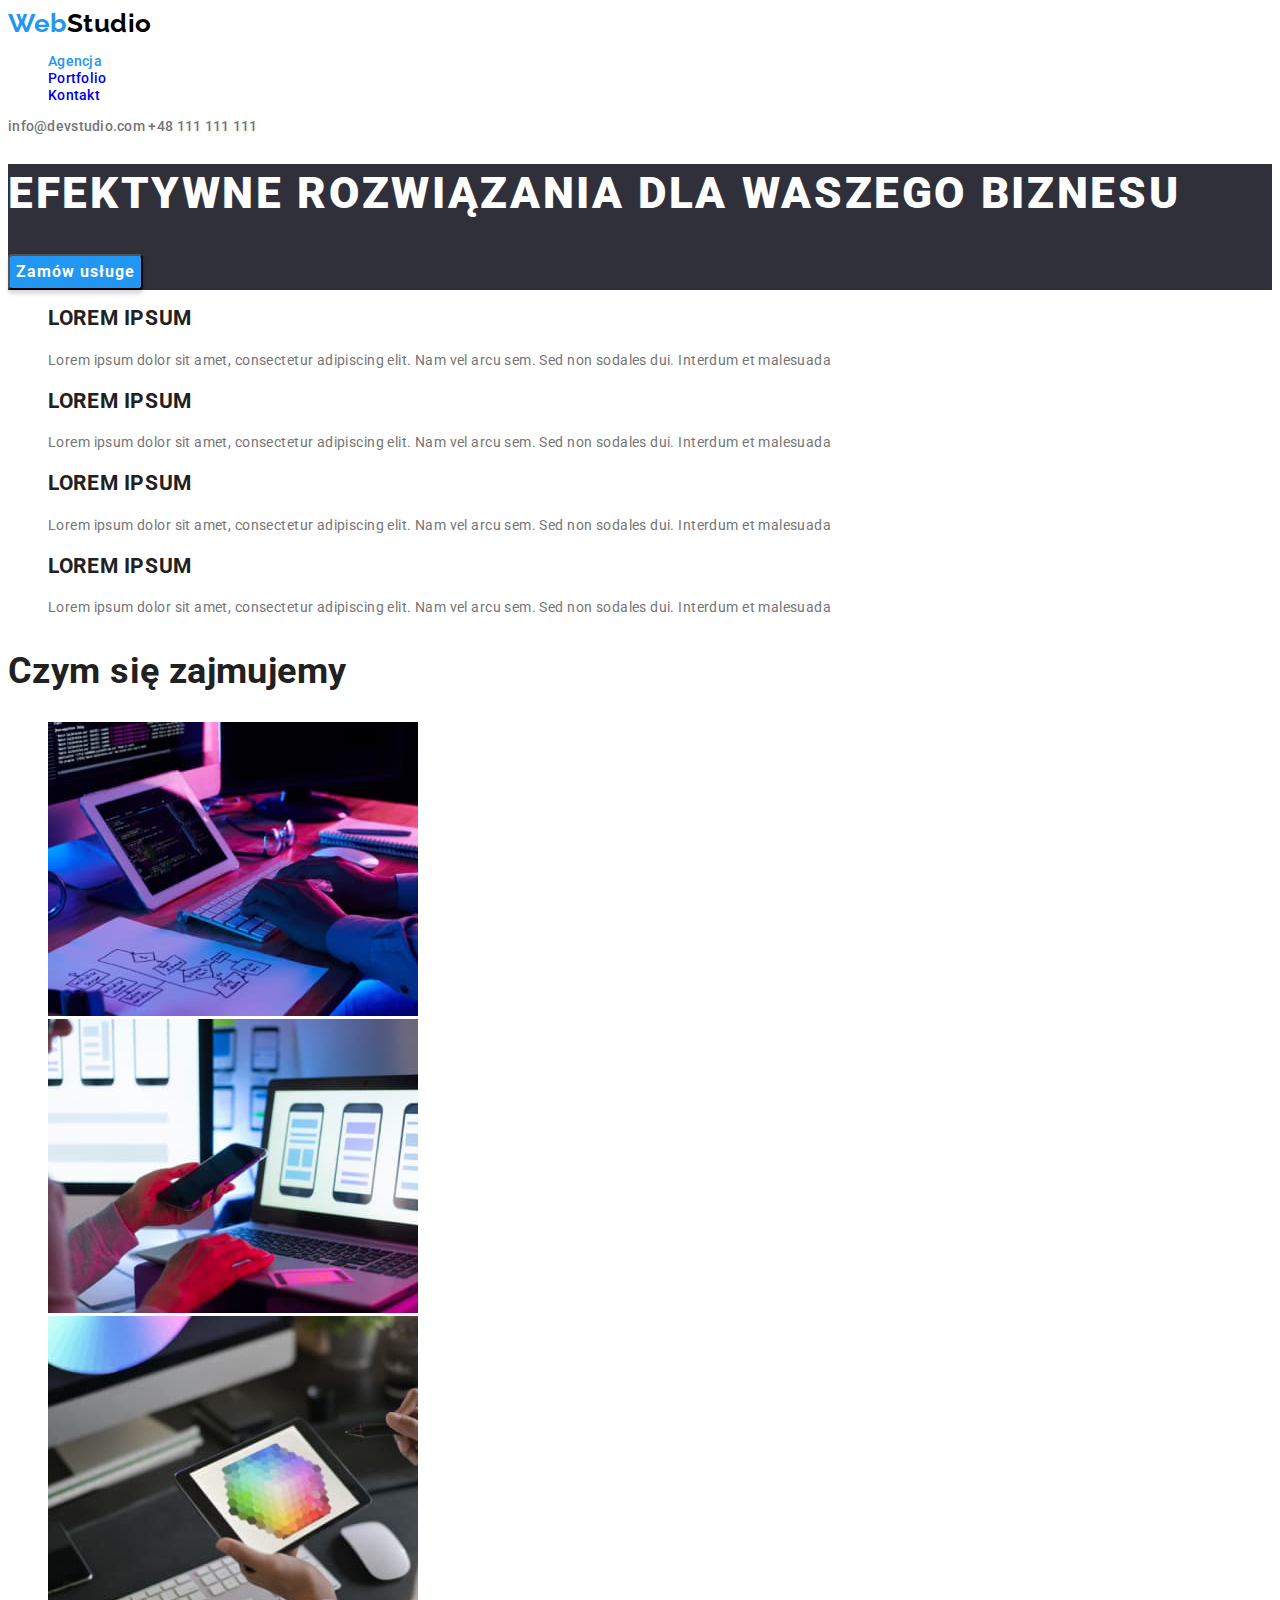
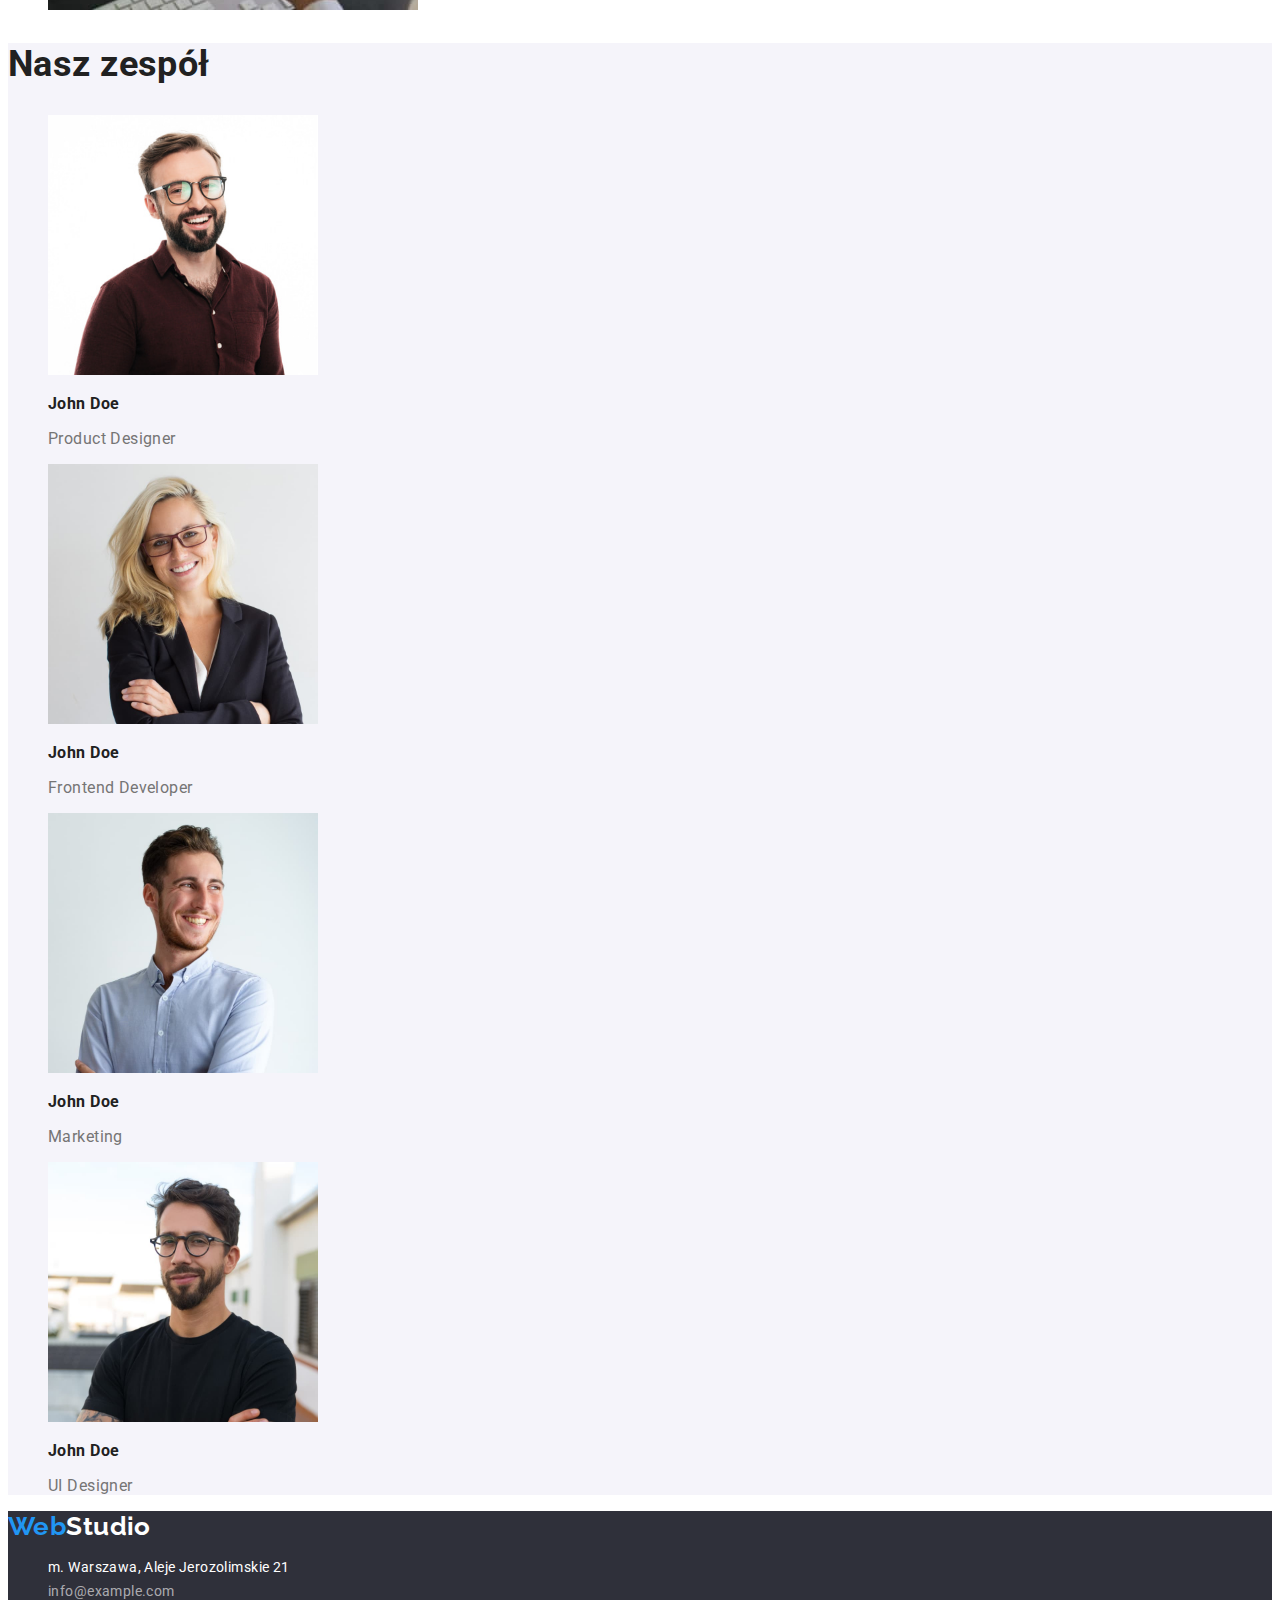
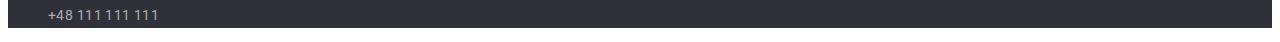
==== commit 800c8fd8: "goit-markup-hw-02" ====
--- a/index.html
+++ b/index.html
@@ -21,11 +21,11 @@
         >
         <ul>
           <li>
-            <a class="menu-links-agencja" href="./index.html">Agencja</a>
+            <a class="menu-links current" href="./index.html">Agencja</a>
           </li>
 
-          <li><a class="menu-links-portfolio" href="#">Portfolio</a></li>
-          <li><a class="menu-links-kontakt" href="#">Kontakt</a></li>
+          <li><a class="menu-links" href="./portfolio.html">Portfolio</a></li>
+          <li><a class="menu-links" href="#">Kontakt</a></li>
         </ul>
       </nav>
       <div>
@@ -39,7 +39,7 @@
     <main>
       <section class="header-background">
         <h1 class="header-h1">EFEKTYWNE ROZWIĄZANIA DLA WASZEGO BIZNESU</h1>
-        <button class="button-studio button-studio-text cursor" type="button">
+        <button class="button-studio button-studio-text" type="button">
           Zamów usługe
         </button>
       </section>
--- a/css/styles.css
+++ b/css/styles.css
@@ -21,6 +21,7 @@
 }
 a {
   text-decoration: none;
+  font-style: normal;
 }
 ul {
   list-style: none;
@@ -32,37 +33,39 @@
   font-weight: 700;
   font-size: 26px;
   line-height: 1.2;
+  letter-spacing: 0.02em;
   color: var(--color-link-first);
 }
 
 .menu-links-studio {
+  letter-spacing: 0.02em;
   color: var(--color-link-second);
 }
-.menu-links-agencja {
-  line-height: 1.14;
-  color: var(--color-link-first);
-}
-.menu-links-agencja:focus .menu-links-portfolio {
-  line-height: 1.14;
-
-  color: var(--color-text-first);
-}
-.menu-links-portfolio:focus,
-.menu-links-kontakt {
-  line-height: 1.14;
-  letter-spacing: 0.02em;
-
-  color: var(--color-text-first);
-}
-.menu-links-kontakt:focus,
+.menu-links {
+  font-weight: 500;
+  font-size: 14px;
+  line-height: 1.14;
+  letter-spacing: 0.02em;
+}
+.menu-links:focus,
+.current {
+  color: var(--color-link-first);
+}
 .menu-links-mail {
-  line-height: 1.14;
-  letter-spacing: 0.02em;
-
-  color: var(--color-link-first);
+  font-weight: 500;
+  font-size: 14px;
+  line-height: 1.14;
+  letter-spacing: 0.02em;
+
+  color: var(--color-text-second);
 }
 .menu-links-mail:focus,
+.menu-links-mail:hover {
+  color: var(--color-link-first);
+}
 .menu-links-phone {
+  font-weight: 500;
+  font-size: 14px;
   line-height: 1.14;
   letter-spacing: 0.02em;
 
@@ -79,7 +82,7 @@
   font-weight: 900;
   font-size: 44px;
   line-height: 1.36;
-
+  letter-spacing: 0.06em;
   color: var(--color-text-third);
 }
 .button-studio {
@@ -91,9 +94,12 @@
   font-weight: 700;
   font-size: 16px;
   line-height: 1.88;
-  font-family: var(--font-primary);
-  color: var(--color-text-third);
-}
+  letter-spacing: 0.06em;
+  font-family: var(--font-primary);
+  color: var(--color-text-third);
+  cursor: pointer;
+}
+
 .lorem-ipsum {
   font-weight: 700;
   line-height: 1.14;
@@ -127,10 +133,6 @@
   color: var(--color-text-second);
 }
 .footer {
-  width: 1600px;
-  height: 252px;
-  left: 0px;
-  top: 2097px;
   background: var(--background-color-header);
 }
 .footer-links-web {
@@ -173,3 +175,53 @@
 
   color: var(--footer-text-color);
 }
+
+/*style dla portfolio*/
+.portfolio-title {
+  font-family: var(--font-primary);
+  font-style: normal;
+  font-weight: 700;
+  font-size: 18px;
+  line-height: 2;
+  letter-spacing: 0.06em;
+  color: var(--color-text-first);
+}
+.portfolio-text {
+  font-family: var(--font-primary);
+  font-style: normal;
+  font-weight: 400;
+  font-size: 16px;
+  line-height: 1.88;
+  letter-spacing: 0.03em;
+  color: var(--color-text-second);
+}
+.button-portfolio {
+  background: var(--background-color-team);
+  box-shadow: 0px 4px 4px rgba(0, 0, 0, 0.15);
+  border-radius: 4px;
+}
+.button-portfolio-text {
+  font-weight: 500;
+  font-size: 16px;
+  line-height: 1.62;
+  letter-spacing: 0.03em;
+  font-family: var(--font-primary);
+  color: var(--color-text-first);
+  cursor: pointer;
+}
+.button-portfolio-wszystkie {
+  background: var(--color-link-first);
+  box-shadow: 0px 3px 1px rgba(0, 0, 0, 0.1), 0px 1px 2px rgba(0, 0, 0, 0.08),
+    0px 2px 2px rgba(0, 0, 0, 0.12);
+  border-radius: 4px;
+}
+
+.button-portfolio-wszystkie-text {
+  font-weight: 500;
+  font-size: 16px;
+  line-height: 1.62;
+  letter-spacing: 0.03em;
+  font-family: var(--font-primary);
+  color: var(--color-text-third);
+  cursor: pointer;
+}
